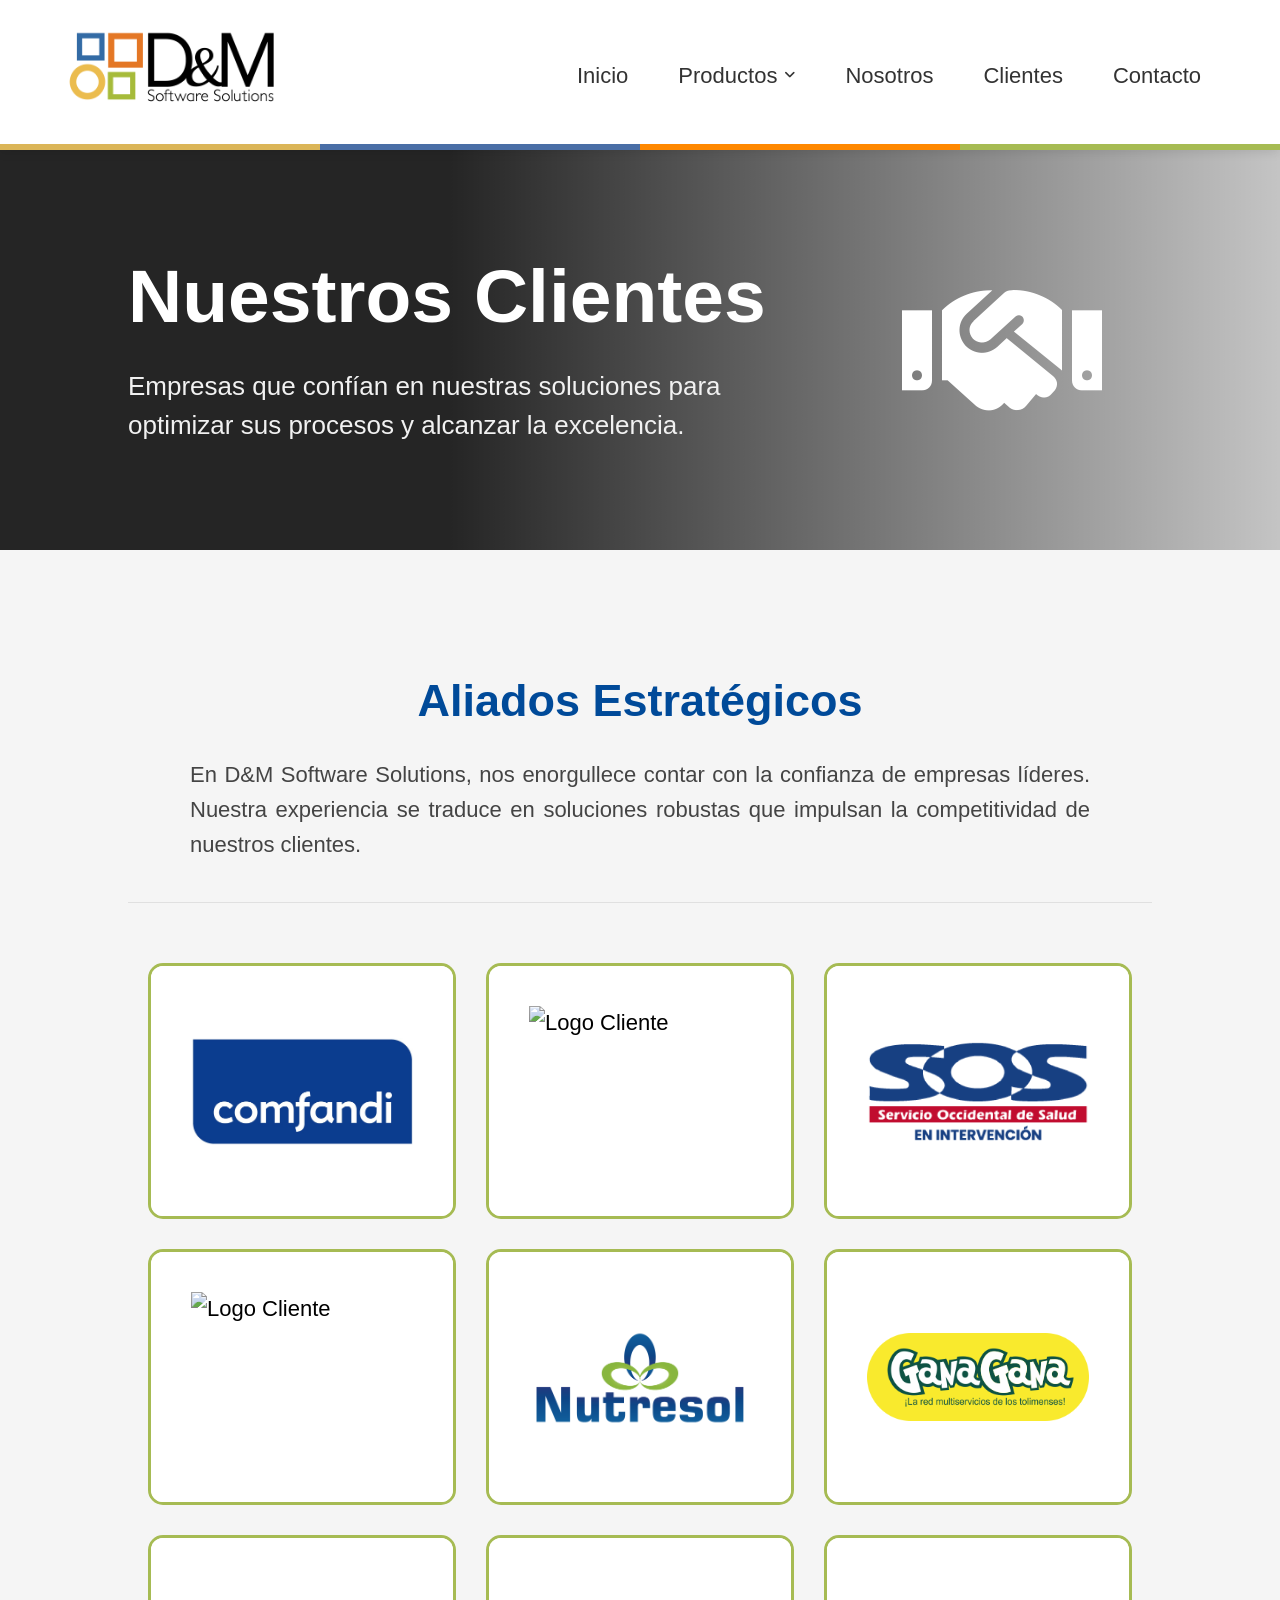
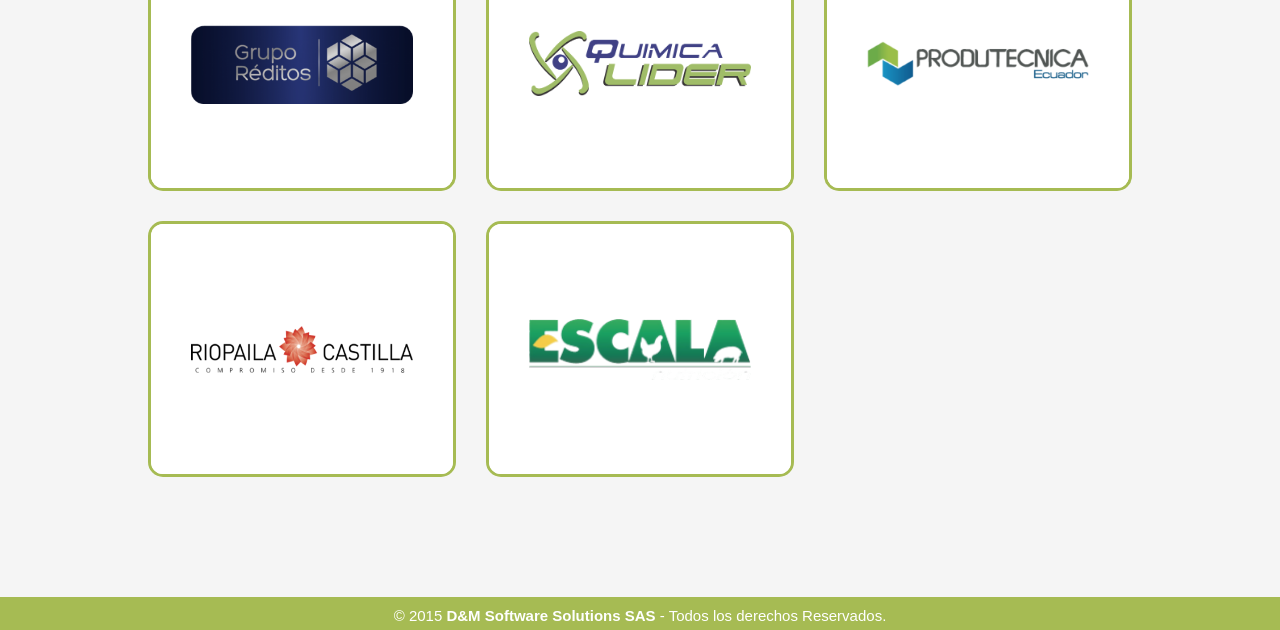
==== clientes.html @ aee06585 "ajustes nuevos feb_24_26" ====
<!doctype html>
<html lang="es">
  <head>
    <meta charset="UTF-8" />
    <meta name="viewport" content="width=device-width, initial-scale=1.0" />
    <title>D&M - Clientes</title>

    <link rel="stylesheet" href="styles.css" />

    <link
      rel="stylesheet"
      href="https://cdnjs.cloudflare.com/ajax/libs/font-awesome/6.0.0-beta3/css/all.min.css"
    />

    <link rel="icon" type="image/png" href="media/dym_ico.ico" />

    <script defer src="scripts.js"></script>
    <script type="text/javascript">
      function googleTranslateElementInit() {
        new google.translate.TranslateElement(
          {
            pageLanguage: "es",
            includedLanguages: "en,es",
            layout: google.translate.TranslateElement.InlineLayout.SIMPLE,
            autoDisplay: false,
          },
          "google_translate_element",
        );
      }
    </script>
    <script
      type="text/javascript"
      src="https://translate.google.com/translate_a/element.js?cb=googleTranslateElementInit"
    ></script>
  </head>
  <body>
    <header class="navbar">
      <div class="logo">
        <a href="index.html">
          <img src="media/logo-dym.png" alt="Logo D&M" />
        </a>
      </div>

      <div class="menu-toggle" id="mobile-menu">
        <span class="bar"></span>
        <span class="bar"></span>
        <span class="bar"></span>
      </div>

      <nav class="navigation">
        <ul class="nav-list">
          <li><a href="index.html">Inicio</a></li>
          <!-- <li><a href="servicios.html">Servicios</a></li> -->
          <li class="dropdown">
            <a href="#" class="dropbtn">Productos</a>
            <ul class="dropdown-content">
              <li>
                <a href="https://qplusnube2.co/" target="_blank">QPLUS</a>
              </li>
              <li><a href="glopem.html">Operación Marítima</a></li>
            </ul>
          </li>
          <li><a href="equipo.html">Nosotros</a></li>
          <li><a href="clientes.html">Clientes</a></li>
          <li><a href="index.html#escribenos">Contacto</a></li>
          <!-- <li class="language-item">
            <div class="lang-circle" id="lang-switcher">
              <img
                id="flag-icon"
                src="https://flagcdn.com/w40/gb.png"
                alt="Cambiar Idioma"
              />
              <div
                id="google_translate_element"
                style="
                  position: absolute;
                  opacity: 0;
                  pointer-events: none;
                  width: 1px;
                  height: 1px;
                  overflow: hidden;
                "
              ></div>
            </div>
          </li> -->
        </ul>
      </nav>

      <div class="franja-fina">
        <div class="f-color c1"></div>
        <div class="f-color c2"></div>
        <div class="f-color c3"></div>
        <div class="f-color c4"></div>
      </div>
    </header>
    <section class="hero-clientes-bg">
      <div class="hero-overlay">
        <div class="hero-content">
          <div class="hero-text">
            <h1>Nuestros Clientes</h1>
            <p>
              Empresas que confían en nuestras soluciones para optimizar sus
              procesos y alcanzar la excelencia.
            </p>
            <!-- <div class="hero-badge">Casos de Éxito</div> -->
          </div>
          <div class="hero-icon-box">
            <i class="fas fa-handshake"></i>
          </div>
        </div>
      </div>
    </section>
    <!-- Secccion junta de titulo y cards -->
    <section class="clientes-grid-section">
      <div class="clientes-intro">
        <h2>Aliados Estratégicos</h2>
        <p>
          En D&M Software Solutions, nos enorgullece contar con la confianza de
          empresas líderes. Nuestra experiencia se traduce en soluciones
          robustas que impulsan la competitividad de nuestros clientes.
        </p>
      </div>

      <hr class="separator-line" />

      <div class="clientes-container">
        <!-- CARD COMFANDI -->
        <div class="card-cliente">
          <div class="card-front">
            <img
              src="media/Logo_empresas/logo_Comfandi3.jpg"
              alt="Logo Cliente"
              class="card-logo"
            />
          </div>

          <div class="card-back">
            <h2 class="card-title-cliente">Comfandi</h2>
            <p>Suite completa Valoración del desempeño del producto QPLUS.</p>
            <a
              href="https://comfandi.qplusnube2.co/"
              target="_blank"
              class="btn-cliente"
              >Ir a Qplus</a
            >
          </div>
        </div>
        <!-- CARD PROTECNICA -->
        <div class="card-cliente">
          <div class="card-front">
            <img
              src="media/Logo_empresas/logo_Protecnica.png"
              alt="Logo Cliente"
              class="card-logo"
            />
          </div>

          <div class="card-back">
            <h2 class="card-title-cliente">Protécnica Ingenería</h2>
            <p>Producto QPLUS Completo - Plataforma Multiempresa.</p>
            <a
              href="https://protecnica.qplusnube2.co/"
              target="_blank"
              class="btn-cliente"
              >Ir a Qplus</a
            >
          </div>
        </div>
        <!-- CARD SOS -->
        <div class="card-cliente">
          <div class="card-front">
            <img
              src="media/Logo_empresas/logo_SOS.png"
              alt="Logo Cliente"
              class="card-logo"
            />
          </div>

          <div class="card-back">
            <h2 class="card-title-cliente">SOS</h2>
            <p>Suite completa Valoración del desempeño del producto QPLUS.</p>
            <a
              href="https://aplicacionescompetencias.sos.com.co:8095/Default.aspx"
              target="_blank"
              class="btn-cliente"
              >Ir a Qplus</a
            >
          </div>
        </div>
        <!-- CARD SUCHANCE -->
        <div class="card-cliente">
          <div class="card-front">
            <img
              src="media/Logo_empresas/logo_Suchance1.png"
              alt="Logo Cliente"
              class="card-logo"
            />
          </div>

          <div class="card-back">
            <h2 class="card-title-cliente">Suchance</h2>
            <p>Producto QPLUS Completo - Plataforma Multiempresa.</p>
            <a href="https://qplus.com.co/" target="_blank" class="btn-cliente"
              >Ir a Qplus</a
            >
          </div>
        </div>
        <!-- CARD NUTRESOL -->
        <div class="card-cliente">
          <div class="card-front">
            <img
              src="media/Logo_empresas/logonutresol.png"
              alt="Logo Cliente"
              class="card-logo"
            />
          </div>

          <div class="card-back">
            <h2 class="card-title-cliente">Nutresol</h2>
            <p>Producto QPLUS Completo - Plataforma Multiempresa.</p>
            <a
              href="https://protecnica.qplusnube2.co/"
              target="_blank"
              class="btn-cliente"
              >Ir a Qplus</a
            >
          </div>
        </div>
        <!-- CARD GANA GANA (SEAPTO) -->
        <div class="card-cliente">
          <div class="card-front">
            <img
              src="media/Logo_empresas/logo_gangana.png"
              alt="Logo Cliente"
              class="card-logo"
            />
          </div>

          <div class="card-back">
            <h2 class="card-title-cliente">GanaGana</h2>
            <p>Producto QPLUS Completo - Plataforma Multiempresa.</p>
            <a href="https://qplus.com.co/" target="_blank" class="btn-cliente"
              >Ir a Qplus</a
            >
          </div>
        </div>
        <!-- CARD REDITOS -->
        <div class="card-cliente">
          <div class="card-front">
            <img
              src="media/Logo_empresas/logoreditos.png"
              alt="Logo Cliente"
              class="card-logo"
            />
          </div>

          <div class="card-back">
            <h2 class="card-title-cliente">Reditos</h2>
            <p>Suite completa Sistemas de Gestión del producto QPLUS.</p>
            <a
              href="https://reditos.qplusnube2.co/"
              target="_blank"
              class="btn-cliente"
              >Ir a Qplus</a
            >
          </div>
        </div>
        <!-- CARD QUIMICA LIDER -->
        <div class="card-cliente">
          <div class="card-front">
            <img
              src="media/Logo_empresas/LogoQuimicaLider.png"
              alt="Logo Cliente"
              class="card-logo"
            />
          </div>

          <div class="card-back">
            <h2 class="card-title-cliente">Química Lider</h2>
            <p>Producto QPLUS Completo - Plataforma Multiempresa.</p>
            <a
              href="https://protecnica.qplusnube2.co/"
              target="_blank"
              class="btn-cliente"
              >Ir a Qplus</a
            >
          </div>
        </div>
        <!-- CARD PRODUTECNICA -->
        <div class="card-cliente">
          <div class="card-front">
            <img
              src="media/Logo_empresas/logoproductecnica.png"
              alt="Logo Cliente"
              class="card-logo"
            />
          </div>

          <div class="card-back">
            <h2 class="card-title-cliente">Produtecnica</h2>
            <p>Producto QPLUS Completo</p>
            <a
              href="https://qplus.produtecnicasa.com/Default.aspx"
              target="_blank"
              class="btn-cliente"
              >Ir a Qplus</a
            >
          </div>
        </div>
        <!-- CARD RIOPAILA -->
        <div class="card-cliente">
          <div class="card-front">
            <img
              src="media/Logo_empresas/riocas.png"
              alt="Logo Cliente"
              class="card-logo"
            />
          </div>

          <div class="card-back">
            <h2 class="card-title-cliente">Riopaila - Castilla</h2>
            <p>
              PQRS, Planes de Acción y Control Interno del producto ISOftware
            </p>
            <a
              href="https://pqrsisoftware.riopaila-castilla.com/login.aspx"
              target="_blank"
              class="btn-cliente"
              >Ir a ISOftware</a
            >
          </div>
        </div>
        <!-- CARD ESCALA -->
        <div class="card-cliente">
          <div class="card-front">
            <img
              src="media/Logo_empresas/escala.png"
              alt="Logo Cliente"
              class="card-logo"
            />
          </div>

          <div class="card-back">
            <h2 class="card-title-cliente">Escala</h2>
            <p>
              Solución especializada en la Gestión Logística de la Operación
              Marítima.
            </p>
            <a
              href="https://escala.qplusnube2.co/"
              target="_blank"
              class="btn-cliente"
              >Ir a Plataforma</a
            >
          </div>
        </div>
      </div>
    </section>
    <!-- Footer -->
    <footer class="pie-pagina">
      <div class="grupo-2">
        <small
          >&copy; 2015 <b>D&M Software Solutions SAS</b> - Todos los derechos
          Reservados.</small
        >
      </div>
    </footer>
  </body>
</html>
---- styles.css ----
/* --- Estilos Generales --- */
body {
    font-family: 'Century Gothic', sans-serif;
    font-size: 22px;
    margin: 0;
    line-height: 1.5;
    padding-top: 150px; /* Debe ser igual a la altura del navbar */
    background-color: whitesmoke;
}

.navbar {
    display: flex;
    justify-content: space-between;
    align-items: center;
    position: fixed; /* Cambiado de relative a fixed */
    top: 0;
    left: 0;
    width: 100%;
    height: 150px;
    background-color: #ffffff;
    padding: 0 5%;
    z-index: 10000; /* Asegura que esté por encima de todo */
    box-shadow: 0 2px 10px rgba(0,0,0,0.1); /* Sombra para que se note al bajar */
    box-sizing: border-box;
}

/* --- Logo --- */
.logo img {
  height: 130px; /* Controla el tamaño del logo */
  width: auto;
  display: block;
  margin-bottom: 15px; /* Espacio entre el logo y la franja de abajo */
}

/* --- Navegación --- */
.nav-list {
  display: flex;
  list-style: none;
  margin: 0;
  padding: 0;
  gap: 20px; /* Espacio entre botones */
}

.nav-list a {
  text-decoration: none;
  color: #333;
  font-weight: 500;
  padding: 10px 15px;
  transition: 0.3s;
  display: flex;
  align-items: center;
}

.nav-list a:hover {
  color: #007bff;
}

/* --- Dropdown (Productos) --- */
.dropdown {
  position: relative;
}

/* Insertar flecha de FontAwesome automáticamente */
.dropbtn::after {
  content: "\f107"; /* Código de flecha hacia abajo en FontAwesome */
  font-family: "Font Awesome 6 Free";
  font-weight: 900;
  margin-left: 8px;
  font-size: 0.8rem;
  transition: transform 0.3s;
}

.dropdown:hover .dropbtn::after {
  transform: rotate(180deg);
}

.dropdown-content {
  display: none;
  position: absolute;
  top: 100%;
  left: 0;
  background-color: #fff;
  min-width: 200px;
  box-shadow: 0 8px 16px rgba(0,0,0,0.1);
  z-index: 10000;
  border-radius: 4px;
}

.dropdown-content li {
  border-bottom: 1px solid #f0f0f0;
}

.dropdown-content li:last-child {
  border-bottom: none;
}

.dropdown:hover .dropdown-content {
  display: block;
}

/* Contenedor del botón de idioma */
.lang-circle {
    width: 45px;
    height: 45px;
    border-radius: 50%;
    border: 2px solid #004a99;
    overflow: hidden;
    cursor: pointer;
    position: relative;
    z-index: 2000; /* Asegura que esté por encima de la franja y el header */
}

.lang-circle:hover {
    transform: scale(1.1);
}

#flag-icon {
    position: relative;
    z-index: 1;
    width: 100%;
    height: 100%;
    object-fit: cover;    /* LLENA TODO EL CÍRCULO sin deformarse */
    object-position: center; /* Centra la bandera (para que se vean bien las franjas) */
    display: block;
    pointer-events: none;
}

/* Ocultar Google Translate pero dejar que el clic pase */
#google_translate_element {
    /* Mantenemos el código que pusimos en el HTML para evitar conflictos */
    display: block !important; 
}

#google_translate_element select {
    width: 100%;
    height: 100%;
    cursor: pointer;
}

.language-item {
    display: flex;
    align-items: center;
    justify-content: center;
    padding-left: 15px;
}

/* Ocultar la barra superior de Google que aparece al traducir */
.skiptranslate > iframe {
    display: none !important;
}
body {
    top: 0 !important;
}

/* --- Menú Móvil (Hamburguesa) --- */
.menu-toggle {
  display: none; /* Se oculta en PC */
  flex-direction: column;
  cursor: pointer;
}

.bar {
  width: 25px;
  height: 3px;
  background-color: #007bff;
  margin: 4px 0;
  transition: 0.4s;
}

/* Responsivo para celulares */
@media (max-width: 768px) {
  .menu-toggle {
    display: flex;
  }

  .nav-list {
    display: none; /* Se oculta para el JS */
    position: absolute;
    top: 80px;
    left: 0;
    width: 100%;
    background-color: #fff;
    flex-direction: column;
    text-align: center;
    box-shadow: 0 5px 10px rgba(0,0,0,0.1);
  }

  .nav-list.active {
    display: flex;
  }
}
/* Estilos de la Franja Fina */
.franja-fina {
    display: flex !important; /* Fuerza el mostrado */
    position: absolute;
    bottom: 0;
    left: 0;
    width: 100%;
    height: 6px; /* La subí un poco a 6px para que sea más fácil de detectar ahora */
    z-index: 999; /* Esto la pone por encima de TODO */
    overflow: hidden;
}

.f-color {
    flex: 1;
    height: 100%;
}

/* Colores de la franja */
.c1 { background-color: #DBB557; } /* Amarillo brillante */
.c2 { background-color: #4A6EA6; } /* Azul*/
.c3 { background-color: #ff8800; } /* Naranja */
.c4 { background-color: #A6BB53; } /* Verde suave */

/*========================================================== 
------------------- CARRUSEL INICIAL --------------------- 
===========================================================*/
/* --- Contenedor Principal Full Width --- */
.main-fluid {
    width: 100%;
    padding: 0;
    margin: 0;
}

.carousel-container {
    position: relative;
    width: 100%;
    height: 550px; /* Mantener tu altura preferida */
    overflow: hidden;
    display: flex;
    align-items: center;
    justify-content: center;
}

.slide {
    display: none;
    width: 100%;
    height: 100%;
}

.slide img {
    width: 100%;
    height: 100%;
    /* CLAVE: contain para ver la imagen completa sin cortes */
    object-fit: contain; 
    object-position: center;
    display: block;
}

/* --- Navegación Limpia --- */
.prev, .next {
    cursor: pointer;
    position: absolute;
    top: 50%;
    transform: translateY(-50%);
    padding: 15px;
    color: rgba(0, 74, 153, 0.3); /* Azul muy suave para no distraer */
    font-size: 40px;
    text-decoration: none;
    transition: 0.3s;
    z-index: 10;
}

.next { right: 20px; }
.prev { left: 20px; }

.prev:hover, .next:hover {
    color: #004a99;
}

/* --- Puntos de control --- */
.dots-container {
    position: absolute;
    bottom: 15px;
    width: 100%;
    text-align: center;
    z-index: 15;
}

.dot {
    cursor: pointer;
    height: 10px;
    width: 10px;
    margin: 0 5px;
    background-color: rgba(0, 0, 0, 0.1);
    border-radius: 50%;
    display: inline-block;
    transition: 0.3s;
}

.dot.active {
    background-color: #004a99;
    transform: scale(1.2);
}

/* --- ADAPTACIÓN PARA MÓVIL --- */
@media (max-width: 768px) {
    .carousel-container {
        /* Bajamos la altura en móvil para que la imagen no se vea minúscula */
        height: 250px; 
    }

    .slide img {
        /* En móvil, a veces 'cover' funciona mejor para llenar la pantalla, 
           pero mantenemos 'contain' para que NO se corte nada como pediste */
        object-fit: contain;
    }

    /* Flechas más pequeñas para que no estorben el contenido */
    .prev, .next {
        font-size: 25px;
        padding: 10px;
    }

    .next { right: 5px; }
    .prev { left: 5px; }

    /* Puntos de control un poco más separados del borde */
    .dots-container {
        bottom: 10px;
    }
    
    .dot {
        height: 8px;
        width: 8px;
    }
}

/* Ajuste para pantallas muy pequeñas (iPhone SE, etc.) */
@media (max-width: 480px) {
    .carousel-container {
        height: 180px;
    }
    
    .prev, .next {
        display: none; /* Opcional: ocultar flechas en pantallas muy pequeñas para limpieza total */
    }
}

/*========================================================== 
------------------- SECCION QUE HACEMOS -------------------- 
===========================================================*/
/* Espaciado y contenedor principal quienes somos */
.info-section {
    font-family: 'Century Gothic', sans-serif;
    font-size: 22px;
    line-height: 1.5;
    padding: 60px 5%; /* Espacio interno */
    margin-top: 20px;  /* El ligero espacio con el carrusel */
    background-color: #fff;
}

.info-container {
    display: flex;
    align-items: center; /* Centra verticalmente la imagen con el texto */
    gap: 50px;           /* Espacio entre la imagen y el texto */
    max-width: 1200px;
    margin: 0 auto;
}

/* Estilo de la imagen */
.info-image {
    flex: 1; /* Ocupa el 50% */
}

.info-image img {
    width: 100%;
    height: auto;
    border-radius: 10px; /* Bordes redondeados modernos */
    box-shadow: 0 10px 20px rgba(0,0,0,0.1); /* Sombra suave */
}

/* Estilo del texto */
.info-text {
    flex: 1; /* Ocupa el otro 50% */
}

.info-text h2 {
    font-size: 2.5rem;
    color: #4A6EA6; /* Azul corporativo */
    margin-bottom: 20px;
    position: relative;
}

/* Una pequeña línea debajo del título para estilo */
.info-text h2::after {
    content: "";
    display: block;
    width: 60px;
    height: 4px;
    background-color: #ff8800; /* Naranja de tu marca */
    margin-top: 10px;
}

.info-text p {
    font-size: 1.2rem;
    text-align: justify;
    line-height: 1.6;
    color: #555;
    margin-bottom: 15px;
}

/* RESPONSIVO: Para celulares - información */
@media (max-width: 768px) {
    .info-container {
        flex-direction: column; /* Apila imagen arriba y texto abajo */
        text-align: center;
        gap: 30px;
    }
    
    .info-text h2::after {
        margin: 10px auto; /* Centra la línea del título en móvil */
    }
}

/* --- Sección Ventajas --- */
.features-section {
    font-family: 'Century Gothic', sans-serif;
    font-size: 22px; 
    line-height: 1.5;
    padding: 60px 5%;
    background-color: whitesmoke;
}

.features-container {
    display: flex;
    align-items: center;
    gap: 40px;
    max-width: 1200px;
    margin: 0 auto;
}

.features-text {
    flex: 1;
}

.features-text h2 {
    font-size: 2.5rem;
    color: #4A6EA6;
    margin-bottom: 25px;
}

.features-image {
    flex: 1;
    text-align: center;
}

.features-image img {
    width: 100%;
    max-width: 500px; /* Para que no sea gigante en tablets */
    border-radius: 15px;
    box-shadow: 0 10px 30px rgba(0,0,0,0.1);
}

/* --- Lista de Chulos Ventajas --- */
.check-list {
    list-style: none;
    padding: 0;
}

.check-list li {
    font-size: 1.1rem;
    text-align: justify;
    margin-bottom: 18px;
    display: flex;
    align-items: center;
    gap: 15px;
}

.check-list li::before {
    content: "\f00c"; 
    font-family: "Font Awesome 6 Free";
    font-weight: 900;
    color: white;
    background-color: #A6BB53;
    width: 30px;
    height: 30px;
    border-radius: 50%;
    display: flex;
    align-items: center;
    justify-content: center;
    font-size: 0.8rem;
    flex-shrink: 0;
}

/* --- ADAPTACIÓN MÓVIL VENTAJAS (Media Query) --- */
@media (max-width: 768px) {
    .features-container {
        flex-direction: column; /* Apila el texto sobre la imagen */
        text-align: center;
    }

    .check-list li {
        text-align: left; /* Mantiene el texto de la lista alineado a la izquierda para legibilidad */
    }

    .features-text h2 {
        font-size: 1.8rem;
    }

    .features-image img {
        margin-top: 20px;
    }
}

/* --- Contenedor Principal de Productos ( sección productos ) --- */
.products-section {
    padding: 80px 5%;
    background-color: #ffffff;
}

.products-container {
    display: flex;
    justify-content: center;
    gap: 40px;
    max-width: 1200px;
    margin: 0 auto;
    flex-wrap: wrap; /* Soporte para móvil */
}

.products-header {
    text-align: center;
    font-size: 2.5rem;
    color: #4A6EA6;
}

/* --- Estructura de la Tarjeta Productos- Bicolor --- */
.product-card {
    background: #ffffff;
    border-radius: 20px;
    flex: 1;
    min-width: 320px;
    max-width: 480px;
    overflow: hidden; /* Importante para que los fondos no se salgan de las esquinas redondeadas */
    display: flex;
    flex-direction: column;
    box-shadow: 0 10px 30px rgba(0, 0, 0, 0.08);
    transition: transform 0.3s ease;
    border: 1px solid #eaeaea;
    border-bottom: 8px solid #A6BB53; /* Tu borde verde al final */
}

.product-card:hover {
    transform: translateY(-10px);
}

/* Parte Superior (Blanca) */
.card-top {
    background-color: #ffffff;
    padding: 40px 20px;
    display: flex;
    justify-content: center;
    align-items: center;
    border-bottom: 1px solid #eeeeee; /* Línea fina separadora */
}

.product-logo img {
    height: 80px;
    width: auto;
}

/* Parte Inferior (Color Diferente) */
.card-bottom {
    background-color: #4A6EA6; /* Color suave para la lista (puedes usar #eef2f7) */
    padding: 30px 40px 40px 40px;
    flex-grow: 1;
    display: flex;
    flex-direction: column;
}

.card-bottom h3 {
    color: #DBB557;
    margin-bottom: 20px;
    font-size: 1.4rem;
    text-align: center;
}

/* --- Lista con Chulos en Círculos --- */
.product-list {
    list-style: none;
    padding: 0;
    margin-bottom: 30px;
}

.product-list li {
    font-size: 1.5rem;
    color: white;
    margin-bottom: 15px;
    display: flex;
    align-items: center;
    gap: 15px;
}

.product-list li::before {
    content: "\f00c";
    font-family: "Font Awesome 6 Free";
    font-weight: 900;
    color: white;
    background-color: #A6BB53;
    width: 24px;
    height: 24px;
    border-radius: 50%;
    display: flex;
    align-items: center;
    justify-content: center;
    font-size: 0.7rem;
    flex-shrink: 0;
}

/* Botón */
.btn-product {
    text-decoration: none;
    background-color: #004a99;
    color: white;
    padding: 12px;
    border-radius: 8px;
    text-align: center;
    font-weight: 600;
    margin-top: auto;
    transition: 0.3s;
}

.btn-product:hover {
    background-color: #003366;
}

/* --- Adaptación Móvil --- */
@media (max-width: 768px) {
    .products-container {
        flex-direction: column;
        align-items: center;
    }
    .product-card {
        width: 100%;
    }
}

/* ------------- CONTACTENOS --------------- */
/* --- Sección Contacto --- */
.contacto-section {
    padding: 80px 10%;
    background-color: #ffffff;
}
.contacto-section h2 {
    color: #004a99;
    font-size: 50px;
    margin-bottom: 20px;
    text-align: center;
}

.contacto-container {
    max-width: 1200px;
    margin: 0 auto;
    display: grid;
    grid-template-columns: 1fr 1fr;
    gap: 60px;
    align-items: start;
}

.info-item {
    display: flex;
    align-items: flex-start;
    gap: 20px;
    margin-top: 35px;
}

.info-item i {
    font-size: 24px;
    color: #28a745; /* Verde Qplus */
    background: #f0fdf4;
    padding: 15px;
    border-radius: 50%;
    box-shadow: 0 4px 10px rgba(0,0,0,0.05);
}

.info-item h3 {
    font-size: 22px;
    margin: 0;
    color: #333;
}

/* --- Formulario --- */
.contacto-form {
    background: #f8fafd;
    padding: 40px;
    border-radius: 15px;
    box-shadow: 0 10px 30px rgba(0,0,0,0.05);
}

.input-group {
    margin-bottom: 20px;
}

.input-group input, 
.input-group textarea {
    width: 100%;
    padding: 15px;
    border: 1px solid #ddd;
    border-radius: 8px;
    font-size: 18px;
    font-family: inherit;
    outline: none;
    transition: border-color 0.3s;
}

.input-group input:focus, 
.input-group textarea:focus {
    border-color: #004a99;
}

.btn-enviar {
    width: 100%;
    padding: 15px;
    background-color: #28a745;
    color: white;
    border: none;
    border-radius: 8px;
    font-size: 20px;
    font-weight: bold;
    cursor: pointer;
    transition: background 0.3s;
}

.btn-enviar:hover {
    background-color: #218838;
}

#mensaje-respuesta {
    transition: all 0.3s ease;
    padding: 10px;
    border-radius: 8px;
}

/* Responsivo */
@media (max-width: 900px) {
    .contacto-container {
        grid-template-columns: 1fr;
    }
    .contacto-info {
        text-align: center;
    }
    .info-item {
        justify-content: center;
        text-align: left;
    }
    .contacto-form {
        margin-top: 0;
    }
}

/* /* Iconos del contactenos Footer*/
/* Estilos para los íconos */
.icon-mail {
    color: #007bff; /* Azul */
    margin-right: 8px;
    font-size: 30px;
}

.icon-whatsapp {
    color: #25D366; /* Verde */
    margin-right: 10px;
    font-size: 30px;
}

/* Estilos para los enlaces */
.contact-link {
    text-decoration: none; /* Quitar subrayado */
    color: #000; /* Letra negra */
}

.contact-link:hover {
    text-decoration: underline; /* Agregar subrayado al pasar el mouse */
    color: #333; /* Cambiar ligeramente el tono al pasar el mouse */
}

/* Estilo para la etiqueta debajo de la imagen */
.image-label {
    margin-top: 8px;
    font-size: 14px;
    text-align: center;
}

/* Estilos Carrusel Empresas que confiaron */
/* --- Sección de Empresas Carrusel Infinito --- */
.empresas-section {
    padding: 60px 0;
    background-color: #ffffff;
    text-align: center;
}

.empresas-section h2 {
    font-size: 32px;
    color: #004a99;
    margin-bottom: 40px;
}

.carrusel-empresas {
    width: 100%;
    overflow: hidden; /* Oculta los logos que salen de la pantalla */
    position: relative;
    background: white;
    padding: 20px 0;
}

/* El contenedor que se mueve */
.empresas-track {
    display: flex;
    /* Cálculo: 250px por cada logo (18 originales + 18 copias = 36) */
    width: calc(250px * 36); 
    animation: scrollInfinito 30s linear infinite;
}

.empresa-logo {
    width: 250px; /* Ancho fijo para cada celda del logo */
    height: 120px; /* Alto fijo para mantener uniformidad */
    display: flex;
    align-items: center;
    justify-content: center;
    flex-shrink: 0;
    padding: 0 30px;
}

.empresa-logo img {
    max-width: 100%;
    max-height: 100%;
    /* Mantiene la proporción original sin estirar */
    object-fit: contain; 
    /* filter: grayscale(100%);
    opacity: 0.6; */
    transition: all 0.3s ease;
}

.empresa-logo img:hover {
    filter: grayscale(0%);
    opacity: 1;
    transform: scale(1.1);
}

/* Animación: se desplaza exactamente la mitad del ancho total (los 16 originales) */
@keyframes scrollInfinito {
    0% {
        transform: translateX(0);
    }
    100% {
        /* Se mueve el ancho de los 16 logos originales para que el bucle sea invisible */
        transform: translateX(calc(-250px * 18));
    }
}

/* Pausar al pasar el mouse para que el cliente pueda ver un logo específico */
.empresas-track:hover {
    animation-play-state: paused;
}

/* Ajuste para dispositivos móviles */
@media (max-width: 768px) {
    .empresa-logo {
        width: 180px;
        padding: 0 20px;
    }
    @keyframes scrollInfinito {
        0% { transform: translateX(0); }
        100% { transform: translateX(calc(-180px * 18)); }
    }
}

/*=================================================================== 
------------------------------ FOOTER ------------------------------- 
=====================================================================*/
.pie-pagina {
    width: 100%;
    background-color: #4A6EA6;
}

.grupo-1 {
    width: 100%;
    max-width: 2000px;
    margin: auto;
    display: grid;
    grid-template-columns: repeat(3, 1fr);
    grid-gap: 100px;
    padding: 45px, 0px;
    text-align: center;
}

.box figure {
    width: 100%;
    height: 100%;
    display: flex;
    justify-content: center;
    align-items: center;
}

figure img {
    width: 250px;
    filter: brightness(0) invert(1);
}

.box h3 {
    text-align: center;
    color: white;
    margin-bottom: 25px;
    font-size: 20px;
}

.box p {
    color: white;
    margin-bottom: 10px;
    font-size: 18px;
}
.box p a {
    color: white;
}
.box p a:hover {
    color: #e67626;
}

.red-social a {
    display: inline-block;
    text-decoration: none;
    width: 45px;
    height: 45px;
    line-height: 45px;
    color: white;
    margin-right: 10px;
    background-color: #003366;
    text-align: center;
    justify-content: center;
    transition: all 300ms ease;
    border-radius: 10px;
}

.red-social a:hover {
    color: #e67626;
}

.grupo-2 {
    background-color: #A6BB53;
    padding: 15px, 10px;
    text-align: center;
    color: white;
}

.grupo-2  small {
    font-size: 15px;
}

@media screen and (max-width:800px){
    .grupo-1 {
        width: 90%;
        grid-template-columns: repeat(1, 1fr);
        grid-gap: 30px;
        padding: 35px, 0px;
    }
    
}

/* --- Estilos para Ventanas Emergentes (Modales) --- */
.modal {
    display: none; /* Por defecto oculto */
    position: fixed;
    z-index: 20000;
    left: 0;
    top: 0;
    width: 100%;
    height: 100%;
    overflow: auto;
    background-color: rgba(0, 0, 0, 0.7);
    
    /* Estos 3 son la clave para la alineación idéntica */
    justify-content: center; 
    align-items: flex-start; /* Alinea el contenido al techo */
    padding-top: 50px;       /* Espacio uniforme desde arriba para todos */
}

.modal-content {
    background-color: #ffffff;
    margin: 0 auto 50px auto; /* Eliminamos margen superior para usar el padding del padre */
    padding: 30px;
    border-radius: 15px;
    width: 85%;
    max-width: 900px;
    position: relative;
}

@keyframes slideIn {
    from { transform: translateY(-30px); opacity: 0; }
    to { transform: translateY(0); opacity: 1; }
}

.close-btn {
    position: absolute;
    right: 25px;
    top: 15px;
    font-size: 30px;
    color: #888;
    cursor: pointer;
    transition: 0.3s;
}

.close-btn:hover { color: #d9534f; }

.modal-body {
    max-height: 70vh; /* Altura máxima según la pantalla */
    overflow-y: auto; /* Scroll si el texto es largo */
    padding-top: 20px;
    text-align: justify; /* Texto legal justificado */
    line-height: 1.6;
    /* color: #333; */
}

.footer-link {
    cursor: pointer;
    text-decoration: none;
    transition: 0.3s;
}

.footer-link:hover {
    color: #28a745; /* Color verde en el hover */
}

/* --------- CONTENIDO DE POLITICA DE TRATAMIENTO DE DATOS -------- */
/* --- Contenido Legal Elegante --- */
.legal-content {
    font-size: 16px;
    color: #444;
    line-height: 1.6;
}

.legal-header {
    text-align: center;
    margin-bottom: 30px;
    /* border-bottom: 2px solid #28a745; Línea verde característica */
    padding-bottom: 15px;
}

.legal-header i {
    font-size: 3rem;
    color: #004a99; /* Azul corporativo */
    margin-bottom: 10px;
}

.section-title {
    color: #004a99;
    border-left: 5px solid #28a745;
    padding-left: 15px;
    margin: 25px 0 15px;
    text-transform: uppercase;
    font-size: 1.1rem;
}

.legal-card {
    background: #fdfdfd;
    padding: 20px;
    border: 1px solid #eee;
    border-radius: 10px;
    margin-bottom: 15px;
}

.legal-card.highlight {
    background: #f0f7ff; /* Azul muy tenue */
    border-left: 5px solid #004a99;
}

.legal-card h5 {
    color: #004a99;
    margin-top: 0;
}

/* Definiciones en Cuadrícula */
.definitions-grid {
    display: grid;
    grid-template-columns: 1fr 1fr;
    gap: 15px;
}

.def-item {
    background: #fff;
    padding: 10px;
    border-radius: 5px;
    font-size: 0.9rem;
    box-shadow: 0 2px 5px rgba(0,0,0,0.05);
}

/* Lista de Principios */
.principles-list {
    list-style: none;
    padding: 0;
}

.principles-list li {
    margin-bottom: 12px;
    display: flex;
    align-items: center;
    gap: 12px;
}

.principles-list i {
    color: #28a745;
    width: 20px;
}

/* Caja de Derechos */
.rights-box {
    background: #28a745;
    color: white;
    padding: 25px;
    border-radius: 12px;
}

.rights-box h5, .rights-box p {
    color: white;
}

.check-list-legal {
    list-style: none;
    padding: 0;
}

.check-list-legal li::before {
    content: "✓";
    margin-right: 10px;
    font-weight: bold;
}

/* Resalte de Contacto */
.contact-highlight {
    border: 2px dashed #004a99;
    padding: 20px;
    border-radius: 12px;
    margin-top: 30px;
    text-align: center;
}

.contact-details p {
    margin: 5px 0;
}

/* Adaptación Móvil */
@media (max-width: 600px) {
    .definitions-grid {
        grid-template-columns: 1fr;
    }
}

/* --------- CONTENIDO DE AVISO DE PRIVACIDAD -------- */
.technical-box {
    background-color: #f9f9f9;
    padding: 15px;
    border-radius: 8px;
    border: 1px dashed #ccc;
    font-size: 0.9rem;
}

.intro-text {
    color: #666;
    margin-top: -10px;
    font-size: 1.1rem;
}

.legal-footer {
    text-align: center;
    margin-top: 30px;
    padding-top: 20px;
    border-top: 1px solid #eee;
    color: #888;
    font-size: 0.85rem;
}

/* ---------------- ESTILOS GLOPEM.HTML ---------------- */
/* --- Banner Hero GLOPEM Limpio --- */
.hero-glopem-bg {
    background-image: url('https://images.unsplash.com/photo-1586528116311-ad8dd3c8310d?q=80&w=2070&auto=format&fit=crop'); 
    background-size: cover;
    background-position: center;
    background-attachment: fixed;
    min-height: 400px;
    position: relative;
    display: flex;
    align-items: center;
}

/* El degradado solo oscurece la izquierda para leer el texto */
.hero-overlay {
    background: linear-gradient(to right, rgba(0,0,0,0.85) 30%, rgba(0,0,0,0) 80%);
    width: 100%;
    min-height: 400px;
    display: flex;
    align-items: center;
    padding: 0 10%;
}

.hero-content {
    max-width: 1200px;
    width: 100%;
    margin: 0 auto;
    display: flex;
    justify-content: space-between;
    align-items: center;
}

/* --- Ajuste específico para el logo SVG --- */
.hero-icon-box {
    display: flex;
    justify-content: center;
    align-items: center;
    min-width: 300px; /* Espacio para el logo */
}

.logo-svg {
    width: 300px; /* Define un ancho fijo para que el SVG aparezca */
    height: auto; /* Mantiene la proporción */
    display: block;
    filter: none !important; /* Evita que cualquier filtro lo oculte */
    opacity: 1 !important;   /* Asegura visibilidad total */
}

/* --- Ajuste del fondo para que no tape el logo --- */
.hero-overlay {
    /* Degradado: Negro a la izquierda (texto), transparente a la derecha (logo) */
    background: linear-gradient(to right, rgba(0,0,0,0.85) 40%, rgba(0,0,0,0) 90%);
    width: 100%;
    min-height: 400px;
    display: flex;
    align-items: center;
    padding: 0 10%;
}

.hero-text h1 {
    font-size: 75px;
    color: #ffffff;
    margin: 0;
    font-weight: bold;
}

.hero-text p {
    font-size: 26px;
    color: #ffffff;
    max-width: 600px;
    margin: 15px 0;
}

.hero-badge {
    display: inline-block;
    background-color: #28a745; 
    color: white;
    padding: 8px 20px;
    border-radius: 5px;
    font-size: 18px;
    font-weight: bold;
}

/* Responsivo */
@media (max-width: 768px) {
    .hero-content {
        flex-direction: column;
        text-align: center;
        padding: 40px 0;
    }
    .hero-text h1 {
        font-size: 45px;
    }
    .hero-icon-box img {
        max-width: 180px; /* Más pequeño en móviles */
    }
    .logo-svg {
        width: 200px; /* Más pequeño en celulares */
        margin-top: 20px;
    }
}

/* Banner de Importaciones */
.import-header-banner {
    background: linear-gradient(135deg, #004a99 0%, #003366 100%);
    padding: 60px 10%;
    color: white;
    border-radius: 0;
    overflow: hidden; /* Evita que la animación cause scroll */
}

.banner-content {
    display: flex;
    align-items: center;
    gap: 40px;
    max-width: 1200px;
    margin: 0 auto;
}

/* --- El Buque y su Animación --- */
.banner-icon {
    perspective: 1000px; /* Da profundidad al movimiento */
}

/* Ajuste de Texto */
.banner-text h2 {
    font-size: 2.5rem;
    margin-bottom: 10px;
    text-align: left;
    color: white;
}

.banner-text p {
    font-size: 1.2rem;
    opacity: 0.9;
}

.ship-buque {
    font-size: 100px; /* Tamaño del buque */
    color: white;
    display: block;
    /* Aplicamos la animación de balanceo constante */
    animation: balanceoBuque 4s ease-in-out infinite;
    transition: filter 0.3s ease;
}

/* Efecto al pasar el mouse (opcional: resplandor) */
.import-header-banner:hover .ship-buque {
    filter: drop-shadow(0 0 15px rgba(255, 255, 255, 0.5));
}

/* Keyframes para el movimiento de "flotado" */
@keyframes balanceoBuque {
    0% {
        transform: translateY(0) rotate(0deg);
    }
    25% {
        transform: translateY(-8px) rotate(-3deg); /* Sube y se inclina a un lado */
    }
    50% {
        transform: translateY(0) rotate(0deg);
    }
    75% {
        transform: translateY(-8px) rotate(3deg); /* Sube y se inclina al otro lado */
    }
    100% {
        transform: translateY(0) rotate(0deg);
    }
}

/* Estructura de Módulos */
.modules-grid-section {
    background-color: #f8fafd;
    padding: 60px 5%;
}

.modules-wrapper {
    max-width: 1100px;
    margin: 0 auto;
}

.module-card-row {
    display: flex;
    background: white;
    margin-bottom: 25px;
    border-radius: 12px;
    overflow: hidden;
    box-shadow: 0 4px 15px rgba(0,0,0,0.05);
    border-left: 5px solid #DBB557; /* Toque amarillo de Qplus */
}

.module-info-side {
    flex: 0 0 250px;
    background-color: #f1f4f8;
    padding: 30px;
    text-align: center;
    display: flex;
    flex-direction: column;
    justify-content: center;
    align-items: center;
}

.module-info-side img {
    width: 120px;
    margin-bottom: 15px;
}

.module-info-side h3 {
    font-size: 1.1rem;
    color: #004a99;
    margin: 0;
}

.module-desc-side {
    flex: 1;
    padding: 30px 40px;
}

.clean-list {
    list-style: none;
    padding: 0;
}

.clean-list li {
    padding: 8px 0;
    position: relative;
    padding-left: 25px;
    color: #444;
}

.clean-list li::before {
    content: "\f00c"; /* Check de FontAwesome */
    font-family: "Font Awesome 5 Free";
    font-weight: 900;
    position: absolute;
    left: 0;
    color: #28a745;
}

/* Responsivo para móviles */
@media (max-width: 768px) {
    .banner-content {
        flex-direction: column;
        text-align: center;
    }
    .banner-text h2 {
        text-align: center;
        font-size: 1.8rem;
    }
    .ship-buque {
        font-size: 80px;
    }
}

/* ================================================================
---------------- ESTILOS EQUIPO( NOSOTROS ).HTML ---------------- 
===================================================================*/
/* --- Banner Hero Equipo Actualizado --- */
.hero-equipo-bg {
    /* Nueva imagen con equipo mixto (hombres y mujeres) */
    background-image: url('https://images.unsplash.com/photo-1543269865-cbf427effbad?q=80&w=2070&auto=format&fit=crop'); 
    background-size: cover;
    background-position: center;
    background-attachment: fixed;
    min-height: 450px;
    position: relative;
    display: flex;
    align-items: center;
}

.hero-equipo-bg .hero-overlay {
    background: linear-gradient(to right, rgba(0, 43, 92, 0.85) 40%, rgba(0, 0, 0, 0.1) 100%);
    width: 100%;
    min-height: 450px;
    display: flex;
    align-items: center;
    padding: 0 10%;
}

/* --- Estilo para el Nuevo Logo (Azul y Amarillo) --- */
.logo-container-modern {
    background: white;
    padding: 30px;
    border-radius: 20px;
    box-shadow: 0 15px 35px rgba(0,0,0,0.2);
    display: flex;
    flex-direction: column;
    align-items: center;
    justify-content: center;
}

.logo-icon-modern {
    font-size: 80px;
    /* El degradado */
    background: linear-gradient(135deg, #004a99 0%, #ffcc00 100%);
    
    /* Estas líneas hacen la magia del degradado en el icono */
    -webkit-background-clip: text;
    background-clip: text;
    -webkit-text-fill-color: transparent;
    color: transparent; /* Respaldo para navegadores modernos */
    
    /* Muy importante para que el fondo respete la forma del icono */
    display: inline-block; 
    line-height: 1;
    margin-bottom: 10px;
}

.logo-text-modern {
    color: #4A6EA6;
    font-weight: bold;
    font-size: 24px;
    letter-spacing: 2px;
}

.hero-equipo-bg .hero-text h1 {
    font-size: 75px;
    color: #ffffff;
    font-weight: 800;
}

.hero-equipo-bg .hero-text p {
    font-size: 26px;
    color: #f1f1f1;
    max-width: 600px;
}

/* Responsivo para móviles */
@media (max-width: 768px) {
    .hero-equipo-bg {
        min-height: 350px; /* Reducimos un poco la altura en móviles */
    }

    .hero-equipo-bg .hero-text h1 {
        font-size: 40px; /* Texto más ajustado a pantallas pequeñas */
    }

    .hero-equipo-bg .hero-text p {
        font-size: 20px;
    }

    /* Manejo del nuevo Logo en móviles */
    .logo-container-modern {
        padding: 15px;
        margin-top: 20px;
    }
    .logo-icon-modern {
        font-size: 50px;
    }
    .logo-text-modern {
        font-size: 14px;
    }
}

/* --- Sección de Estadísticas --- */
/* --- Estilo de Estadísticas Unificado (Stats) --- */
.section-stats-flat {
  padding: 40px 10%;
  background-color: #ffffff;
  display: flex;
  justify-content: center;
}

.stats-wrapper {
  display: flex;
  background-color: #ffffff;
  border: 1px solid #e5e7eb;
  border-radius: 1rem;
  width: 100%;
  max-width: 1100px;
  overflow: hidden;
}

.shadow {
  box-shadow: 0 10px 15px -3px rgba(0, 0, 0, 0.1), 0 4px 6px -2px rgba(0, 0, 0, 0.05);
}

.stat-item {
  flex: 1;
  display: flex;
  align-items: center;
  padding: 2rem;
  gap: 1.5rem;
  position: relative;
}

/* Divisores entre items (excepto el último) */
.stat-item:not(:last-child) {
  border-right: 1px solid #e5e7eb;
}

.stat-figure {
  font-size: 2.5rem;
  display: flex;
  align-items: center;
  justify-content: center;
}

.text-green { color: #A6BB53; }
.text-blue { color: #4A6EA6; }

.stat-info {
  display: flex;
  flex-direction: column;
}

.stat-title {
  font-size: 1rem;
  color: #4a4f58;
  font-weight: 600;
  text-transform: uppercase;
}

.stat-value {
  font-size: 2.5rem; /* Letra grande */
  font-weight: 800;
  line-height: 1;
  margin: 0.25rem 0;
  color: #171e29;
}

.stat-desc {
  font-size: 0.875rem;
  color: #ff8800;
}

/* Ajuste para móviles: de horizontal a vertical */
@media (max-width: 768px) {
  .stats-wrapper {
    flex-direction: column;
  }
  .stat-item:not(:last-child) {
    border-right: none;
    border-bottom: 1px solid #e5e7eb;
  }
  .stat-item {
    padding: 1.5rem;
  }
}

/* Seccion Equipo - Quienes Somos */
/* --- Sección Info: Título centrado + Flex --- */
.info-section {
  padding: 80px 10%;
  background-color: whitesmoke;
}

.info-title-container {
  text-align: center;
  margin-bottom: 50px;
}

.info-title-container h2 {
  font-size: 40px;
  color: #4A6EA6; /* Azul corporativo */
  position: relative;
  display: inline-block;
}

/* Línea decorativa debajo del título */
.info-title-container h2::after {
  content: '';
  width: 80px;
  height: 4px;
  background-color: #A6BB53; /* Verde Qplus */
  position: absolute;
  bottom: -15px;
  left: 50%;
  transform: translateX(-50%);
}

.info-flex-container {
  display: flex;
  align-items: center;
  gap: 60px;
  max-width: 1200px;
  margin: 0 auto;
}

.info-image {
  flex: 1;
}

.img-rounded {
  width: 100%;
  border-radius: 20px;
  display: block;
}

.info-text {
  flex: 1;
}

.info-text p {
  font-size: 22px; /* Letra grande y legible */
  line-height: 1.6;
  color: #444;
  margin-bottom: 25px;
  text-align: justify;
}

/* Responsivo para móviles */
@media (max-width: 900px) {
  .info-flex-container {
    flex-direction: column;
  }
  
  .info-title-container h2 {
    font-size: 32px;
  }
  
  .info-text p {
    font-size: 20px;
  }
}

/* Seccion Equipo - Historia */
/* --- Estilos Timeline --- */
.history-section {
  padding: 80px 10%;
  background-color: white;
}

.timeline {
  display: flex;
  flex-direction: column;
  position: relative;
  max-width: 1100px;
  margin: 0 auto;
}

.timeline li {
  display: grid;
  grid-template-columns: 1fr auto 1fr;
  align-items: center;
  position: relative;
}

/* La línea verde central */
.timeline hr {
  grid-column: 2;
  width: 4px;
  background-color: #ff8800; /* Naranja Qplus */
  border: none;
  height: 100%;
  margin: 0 auto;
  min-height: 20px; /* Asegura que la línea sea larga */
}

.timeline-middle {
  grid-column: 2;
  z-index: 10;
  background: white; /* Mismo color del fondo de sección */
  color: #A6BB53;
  padding: 15px 0;
  display: flex;
  justify-content: center;
}

.timeline-middle svg {
  width: 30px;
  height: 30px;
}

.timeline-start {
  grid-column: 1;
  text-align: right;
  padding: 20px 50px;
}

.timeline-end {
  grid-column: 3;
  text-align: left;
  padding: 20px 50px;
}

.text-lg.font-black {
  font-size: 1.6rem;
  color: #004a99; /* Azul D&M */
  font-weight: 800;
  margin-top: 5px;
}

.font-mono.italic {
  font-size: 1.3rem;
  color: #666;
  font-weight: bold;
}

/* Responsivo para celulares */
@media (max-width: 768px) {
  .timeline li {
    grid-template-columns: auto 1fr;
  }
  .timeline-start, .timeline-end {
    grid-column: 2;
    text-align: left !important;
    padding: 20px 0;
  }
  .timeline-middle, .timeline hr {
    grid-column: 1;
  }
}

/*======================================================== 
----------------- ESTILOS CLIENTES.HTML ------------------ 
==========================================================*/
/* --- Banner Hero Clientes --- */
.hero-clientes-bg {
    /* Imagen de equipo diverso en oficina moderna */
    background-image: url('https://images.unsplash.com/photo-1552664730-d307ca884978?q=80&w=2070&auto=format&fit=crop'); 
    background-size: cover;
    background-position: center;
    background-attachment: fixed;
    min-height: 400px;
    position: relative;
    display: flex;
    align-items: center;
}
/* Reutilizamos la lógica del overlay oscuro a la izquierda */
.hero-overlay {
    background: linear-gradient(to right, rgba(0, 0, 0, 0.85) 35%, rgba(0, 0, 0, 0.2) 100%);
    width: 100%;
    min-height: 400px;
    display: flex;
    align-items: center;
    padding: 0 10%;
}

.hero-clientes-bg .hero-text h1 {
    font-size: 75px; /* Consistente con GLOPEM */
    color: #ffffff;
    margin: 0;
    font-weight: bold;
}

.hero-clientes-bg .hero-text p {
    font-size: 26px;
    color: #f1f1f1;
    margin: 15px 0;
    max-width: 650px;
}

.hero-clientes-bg .hero-icon-box i {
    font-size: 160px;
    color: white; /* Blanco Qplus para el icono */
    opacity: 1;
}

/* Ajuste Responsivo */
@media (max-width: 768px) {
    .hero-clientes-bg .hero-text h1 {
        font-size: 45px;
    }
    .hero-clientes-bg .hero-icon-box {
        display: none;
    }
}

/* --- Sección Clientes Grid --- */
.clientes-grid-section {
    padding: 80px 10%;
    background-color: whitesmoke;
}

.clientes-intro {
    text-align: center;
    max-width: 900px;
    margin: 0 auto 40px auto;
}

.clientes-intro h2 {
    font-size: 45px;
    color: #004a99;
    margin-bottom: 20px;
}

.clientes-intro p {
    font-size: 22px;
    text-align: justify;
    line-height: 1.6;
    color: #444;
}

/* Línea Fina */
.separator-line {
    border: 0;
    height: 1px;
    background: #e0e0e0;
    margin: 40px auto 60px auto;
    width: 100%;
}

/* ==========================================================================
   SECCIÓN CLIENTES - CARDS COMPACTAS Y CENTRADO ABSOLUTO
   ========================================================================== */
   /* --- Contenedor de la cuadrícula (3 columnas por fila) --- */
.clientes-container {
    display: grid;
    grid-template-columns: repeat(3, 1fr); /* Cambio a 3 columnas */
    gap: 30px;
    max-width: 1200px;
    margin: 40px auto;
    padding: 0 20px;
}

/* --- La Tarjeta (Tamaño Compacto y Proporcional) --- */
.card-cliente {
    position: relative;
    height: 250px; /* Altura optimizada para 3 columnas */
    background-color: #ffffff;
    border: 3px solid #A6BB53; 
    border-radius: 15px;
    overflow: hidden;
    cursor: pointer;
    transition: all 0.4s ease-in-out;
}

/* --- Capa Frontal: El Marco del Logo --- */
.card-front {
    position: absolute;
    top: 0;
    left: 0;
    width: 100%;
    height: 100%;
    background-color: #ffffff;
    
    /* Centrado absoluto */
    display: flex;
    align-items: center;    
    justify-content: center; 
    
    /* MARGEN UNIFORME: Este padding crea el espacio igualitario en los 4 bordes */
    padding: 40px; 
    
    box-sizing: border-box;
    z-index: 2;
    transition: all 0.5s ease;
}

.card-logo {
    /* El logo crecerá hasta encontrar el padding de la card-front */
    width: 100%;
    height: 100%;
    
    /* Mantiene la proporción y evita que se corte o estire */
    object-fit: contain; 
    display: block;
    filter: grayscale(20%); /* Opcional: un toque sutil de sobriedad */
    transition: filter 0.3s;
}

/* --- Centrado de Texto y Botón (Cara Trasera) --- */
.card-back {
    position: absolute;
    top: 0;
    left: 0;
    width: 100%;
    height: 100%;
    background-color: #4A6EA6; 
    display: flex;
    flex-direction: column;
    justify-content: center; 
    align-items: center;    
    text-align: center;
    padding: 25px;
    z-index: 1;
    opacity: 0;
    transform: translateY(15px);
    transition: all 0.4s ease;
    box-sizing: border-box;
}

/* --- Estilos de Texto y Botón --- */
.card-title-cliente {
    color: #DBB557; 
    font-size: 1.3rem;
    font-weight: 800;
    margin-bottom: 8px;
}

.card-back p {
    color: #ffffff;
    font-size: 0.9rem;
    line-height: 1.4;
    margin-bottom: 15px;
}

.btn-cliente {
    background-color: #DBB557;
    color: white;
    padding: 8px 20px;
    border-radius: 8px;
    text-decoration: none;
    font-weight: bold;
    text-transform: uppercase;
    font-size: 0.75rem;
    transition: all 0.3s ease;
}

/* --- EFECTOS HOVER --- */
.card-cliente:hover {
    border-color: #DBB557;
    box-shadow: 0 10px 25px rgba(0, 0, 0, 0.1);
}

.card-cliente:hover .card-front {
    opacity: 0;
    transform: scale(0.8);
}

.card-cliente:hover .card-back {
    opacity: 1;
    z-index: 3;
    transform: translateY(0);
}

/* --- Ajuste Responsivo --- */
@media (max-width: 992px) {
    .clientes-container {
        grid-template-columns: repeat(2, 1fr); /* 2 columnas en tablets */
    }
}

@media (max-width: 600px) {
    .clientes-container {
        grid-template-columns: 1fr; /* 1 columna en celulares */
    }
}
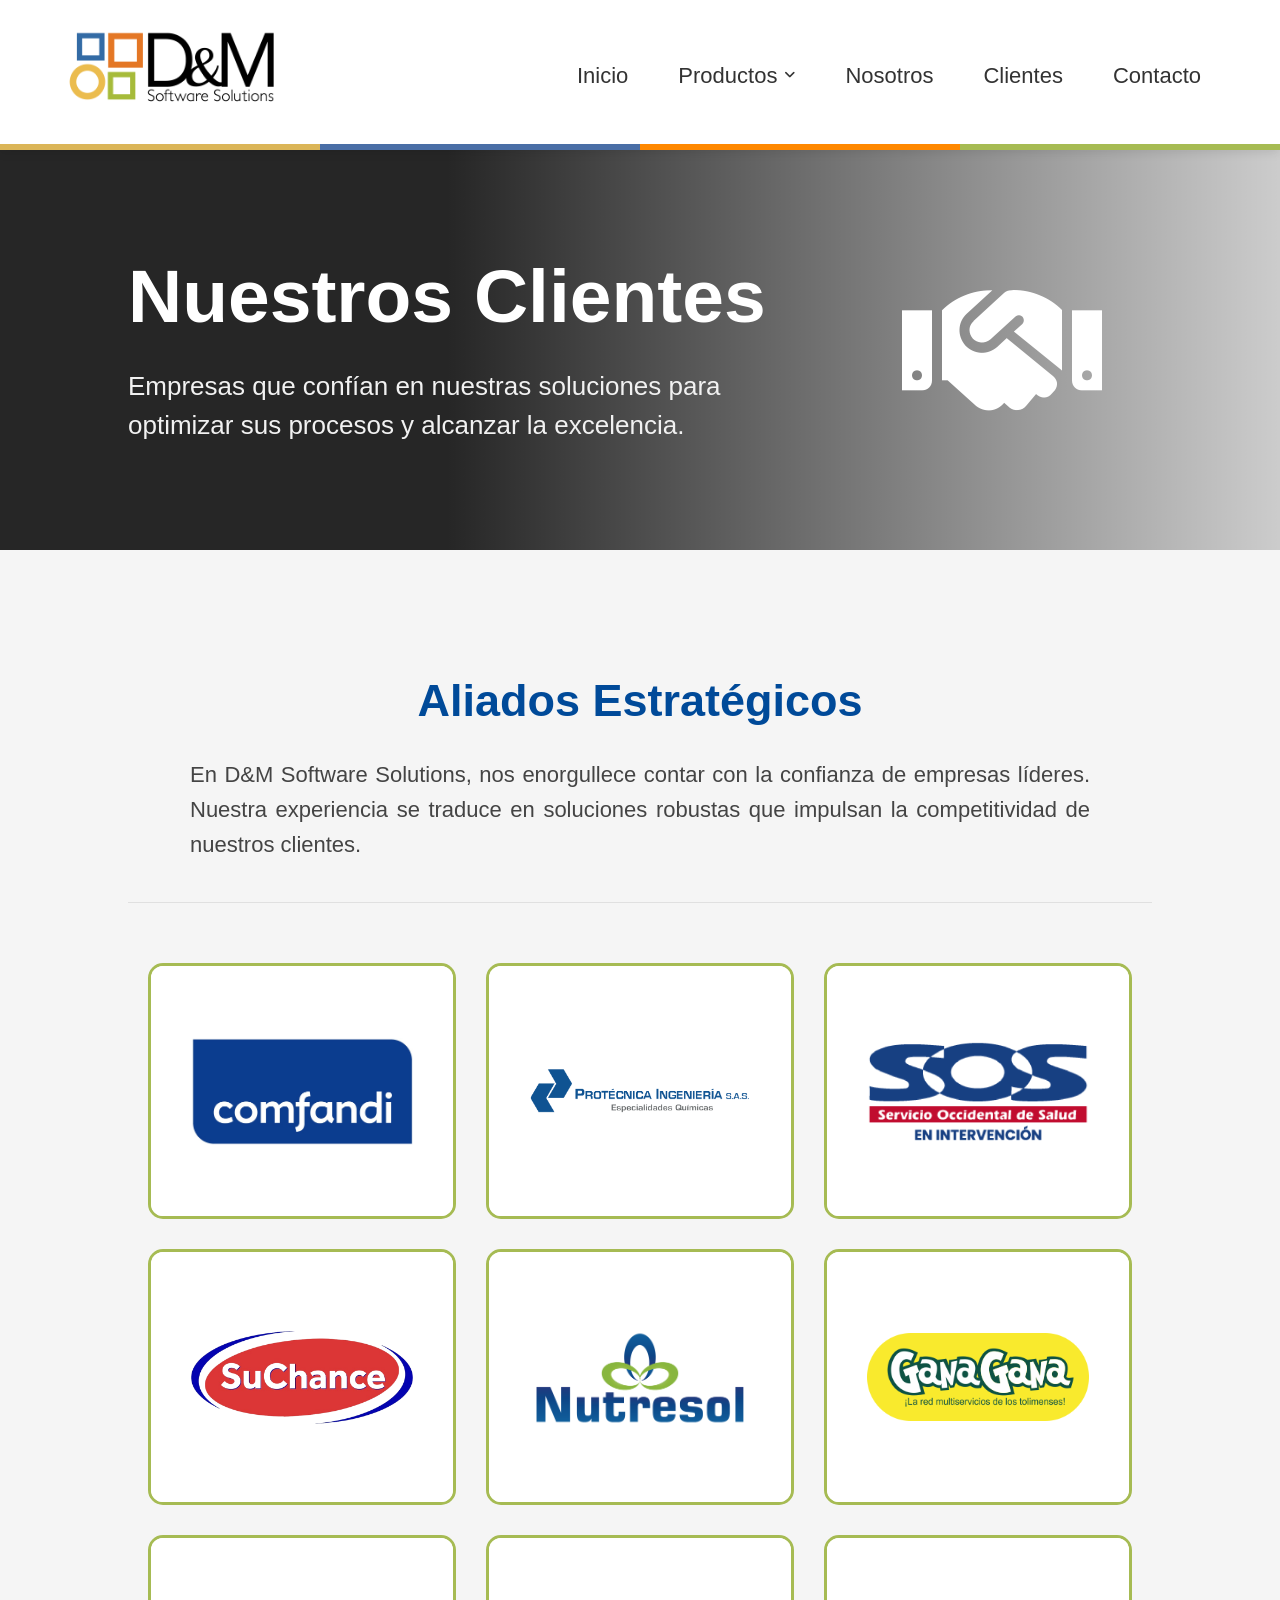
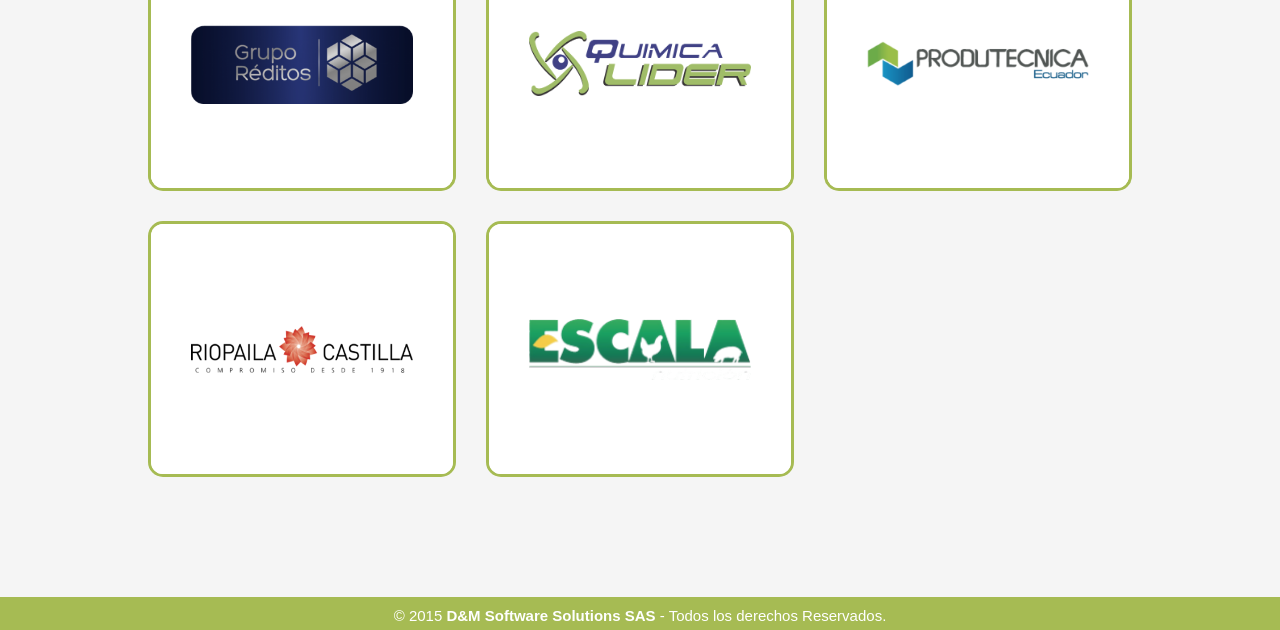
==== commit 8f7113a2: "ajustes pagina" ====
--- a/clientes.html
+++ b/clientes.html
@@ -62,7 +62,7 @@
           </li>
           <li><a href="equipo.html">Nosotros</a></li>
           <li><a href="clientes.html">Clientes</a></li>
-          <li><a href="index.html#escribenos">Contacto</a></li>
+          <li><a href="index.html#contacto">Contacto</a></li>
           <!-- <li class="language-item">
             <div class="lang-circle" id="lang-switcher">
               <img
--- a/styles.css
+++ b/styles.css
@@ -1,27 +1,27 @@
 /* --- Estilos Generales --- */
 body {
-    font-family: 'Century Gothic', sans-serif;
-    font-size: 22px;
-    margin: 0;
-    line-height: 1.5;
-    padding-top: 150px; /* Debe ser igual a la altura del navbar */
-    background-color: whitesmoke;
+  font-family: "Century Gothic", sans-serif;
+  font-size: 22px;
+  margin: 0;
+  line-height: 1.5;
+  padding-top: 150px; /* Debe ser igual a la altura del navbar */
+  background-color: white;
 }
 
 .navbar {
-    display: flex;
-    justify-content: space-between;
-    align-items: center;
-    position: fixed; /* Cambiado de relative a fixed */
-    top: 0;
-    left: 0;
-    width: 100%;
-    height: 150px;
-    background-color: #ffffff;
-    padding: 0 5%;
-    z-index: 10000; /* Asegura que esté por encima de todo */
-    box-shadow: 0 2px 10px rgba(0,0,0,0.1); /* Sombra para que se note al bajar */
-    box-sizing: border-box;
+  display: flex;
+  justify-content: space-between;
+  align-items: center;
+  position: fixed; /* Cambiado de relative a fixed */
+  top: 0;
+  left: 0;
+  width: 100%;
+  height: 150px;
+  background-color: #ffffff;
+  padding: 0 5%;
+  z-index: 10000; /* Asegura que esté por encima de todo */
+  box-shadow: 0 2px 10px rgba(0, 0, 0, 0.1); /* Sombra para que se note al bajar */
+  box-sizing: border-box;
 }
 
 /* --- Logo --- */
@@ -81,7 +81,7 @@
   left: 0;
   background-color: #fff;
   min-width: 200px;
-  box-shadow: 0 8px 16px rgba(0,0,0,0.1);
+  box-shadow: 0 8px 16px rgba(0, 0, 0, 0.1);
   z-index: 10000;
   border-radius: 4px;
 }
@@ -100,56 +100,56 @@
 
 /* Contenedor del botón de idioma */
 .lang-circle {
-    width: 45px;
-    height: 45px;
-    border-radius: 50%;
-    border: 2px solid #004a99;
-    overflow: hidden;
-    cursor: pointer;
-    position: relative;
-    z-index: 2000; /* Asegura que esté por encima de la franja y el header */
+  width: 45px;
+  height: 45px;
+  border-radius: 50%;
+  border: 2px solid #004a99;
+  overflow: hidden;
+  cursor: pointer;
+  position: relative;
+  z-index: 2000; /* Asegura que esté por encima de la franja y el header */
 }
 
 .lang-circle:hover {
-    transform: scale(1.1);
+  transform: scale(1.1);
 }
 
 #flag-icon {
-    position: relative;
-    z-index: 1;
-    width: 100%;
-    height: 100%;
-    object-fit: cover;    /* LLENA TODO EL CÍRCULO sin deformarse */
-    object-position: center; /* Centra la bandera (para que se vean bien las franjas) */
-    display: block;
-    pointer-events: none;
+  position: relative;
+  z-index: 1;
+  width: 100%;
+  height: 100%;
+  object-fit: cover; /* LLENA TODO EL CÍRCULO sin deformarse */
+  object-position: center; /* Centra la bandera (para que se vean bien las franjas) */
+  display: block;
+  pointer-events: none;
 }
 
 /* Ocultar Google Translate pero dejar que el clic pase */
 #google_translate_element {
-    /* Mantenemos el código que pusimos en el HTML para evitar conflictos */
-    display: block !important; 
+  /* Mantenemos el código que pusimos en el HTML para evitar conflictos */
+  display: block !important;
 }
 
 #google_translate_element select {
-    width: 100%;
-    height: 100%;
-    cursor: pointer;
+  width: 100%;
+  height: 100%;
+  cursor: pointer;
 }
 
 .language-item {
-    display: flex;
-    align-items: center;
-    justify-content: center;
-    padding-left: 15px;
+  display: flex;
+  align-items: center;
+  justify-content: center;
+  padding-left: 15px;
 }
 
 /* Ocultar la barra superior de Google que aparece al traducir */
 .skiptranslate > iframe {
-    display: none !important;
+  display: none !important;
 }
 body {
-    top: 0 !important;
+  top: 0 !important;
 }
 
 /* --- Menú Móvil (Hamburguesa) --- */
@@ -182,7 +182,7 @@
     background-color: #fff;
     flex-direction: column;
     text-align: center;
-    box-shadow: 0 5px 10px rgba(0,0,0,0.1);
+    box-shadow: 0 5px 10px rgba(0, 0, 0, 0.1);
   }
 
   .nav-list.active {
@@ -191,1234 +191,1306 @@
 }
 /* Estilos de la Franja Fina */
 .franja-fina {
-    display: flex !important; /* Fuerza el mostrado */
-    position: absolute;
-    bottom: 0;
-    left: 0;
-    width: 100%;
-    height: 6px; /* La subí un poco a 6px para que sea más fácil de detectar ahora */
-    z-index: 999; /* Esto la pone por encima de TODO */
-    overflow: hidden;
+  display: flex !important; /* Fuerza el mostrado */
+  position: absolute;
+  bottom: 0;
+  left: 0;
+  width: 100%;
+  height: 6px; /* La subí un poco a 6px para que sea más fácil de detectar ahora */
+  z-index: 999; /* Esto la pone por encima de TODO */
+  overflow: hidden;
 }
 
 .f-color {
-    flex: 1;
-    height: 100%;
+  flex: 1;
+  height: 100%;
 }
 
 /* Colores de la franja */
-.c1 { background-color: #DBB557; } /* Amarillo brillante */
-.c2 { background-color: #4A6EA6; } /* Azul*/
-.c3 { background-color: #ff8800; } /* Naranja */
-.c4 { background-color: #A6BB53; } /* Verde suave */
+.c1 {
+  background-color: #dbb557;
+} /* Amarillo brillante */
+.c2 {
+  background-color: #4a6ea6;
+} /* Azul*/
+.c3 {
+  background-color: #ff8800;
+} /* Naranja */
+.c4 {
+  background-color: #a6bb53;
+} /* Verde suave */
 
 /*========================================================== 
 ------------------- CARRUSEL INICIAL --------------------- 
 ===========================================================*/
 /* --- Contenedor Principal Full Width --- */
 .main-fluid {
-    width: 100%;
-    padding: 0;
-    margin: 0;
+  width: 100%;
+  padding: 20px 0; /* Espacio arriba y abajo para que no pegue con el navbar */
 }
 
 .carousel-container {
-    position: relative;
-    width: 100%;
-    height: 550px; /* Mantener tu altura preferida */
-    overflow: hidden;
-    display: flex;
-    align-items: center;
-    justify-content: center;
+  position: relative;
+  width: 100%; /* NO ocupa de lado a lado */
+  max-width: 1600px; /* Límite para pantallas muy grandes */
+  height: 400px; /* Altura más baja para que se vea más "estirado" */
+  margin: 0 auto; /* Centrado perfecto */
+  overflow: hidden;
+  display: flex;
+  align-items: center;
+  justify-content: center;
+  border-radius: 15px; /* Opcional: bordes redondeados para más elegancia */
 }
 
 .slide {
-    display: none;
-    width: 100%;
-    height: 100%;
+  display: none;
+  width: 100%;
+  height: 100%;
 }
 
 .slide img {
-    width: 100%;
-    height: 100%;
-    /* CLAVE: contain para ver la imagen completa sin cortes */
-    object-fit: contain; 
-    object-position: center;
-    display: block;
+  width: 100%;
+  height: 100%;
+  /* CLAVE: contain para ver la imagen completa sin cortes */
+  object-fit: contain;
+  object-position: center;
+  display: block;
 }
 
 /* --- Navegación Limpia --- */
-.prev, .next {
-    cursor: pointer;
-    position: absolute;
-    top: 50%;
-    transform: translateY(-50%);
-    padding: 15px;
-    color: rgba(0, 74, 153, 0.3); /* Azul muy suave para no distraer */
-    font-size: 40px;
-    text-decoration: none;
-    transition: 0.3s;
-    z-index: 10;
-}
-
-.next { right: 20px; }
-.prev { left: 20px; }
-
-.prev:hover, .next:hover {
-    color: #004a99;
+.prev,
+.next {
+  cursor: pointer;
+  position: absolute;
+  top: 50%;
+  transform: translateY(-50%);
+  padding: 10px;
+  color: rgba(0, 74, 153, 0.5);
+  font-size: 35px;
+  text-decoration: none;
+  transition: 0.3s;
+  z-index: 10;
+}
+
+.next {
+  right: 20px;
+}
+.prev {
+  left: 20px;
+}
+
+.prev:hover,
+.next:hover {
+  color: #004a99;
 }
 
 /* --- Puntos de control --- */
 .dots-container {
-    position: absolute;
-    bottom: 15px;
-    width: 100%;
-    text-align: center;
-    z-index: 15;
+  position: absolute;
+  bottom: 15px;
+  width: 100%;
+  text-align: center;
+  z-index: 15;
 }
 
 .dot {
-    cursor: pointer;
-    height: 10px;
-    width: 10px;
-    margin: 0 5px;
-    background-color: rgba(0, 0, 0, 0.1);
-    border-radius: 50%;
-    display: inline-block;
-    transition: 0.3s;
+  cursor: pointer;
+  height: 8px;
+  width: 8px;
+  margin: 0 5px;
+  background-color: rgba(0, 0, 0, 0.2);
+  border-radius: 50%;
+  display: inline-block;
 }
 
 .dot.active {
-    background-color: #004a99;
-    transform: scale(1.2);
+  background-color: #004a99;
+  transform: scale(1.2);
 }
 
 /* --- ADAPTACIÓN PARA MÓVIL --- */
 @media (max-width: 768px) {
-    .carousel-container {
-        /* Bajamos la altura en móvil para que la imagen no se vea minúscula */
-        height: 250px; 
-    }
-
-    .slide img {
-        /* En móvil, a veces 'cover' funciona mejor para llenar la pantalla, 
+  .carousel-container {
+    /* Bajamos la altura en móvil para que la imagen no se vea minúscula */
+    height: 250px;
+  }
+
+  .slide img {
+    /* En móvil, a veces 'cover' funciona mejor para llenar la pantalla, 
            pero mantenemos 'contain' para que NO se corte nada como pediste */
-        object-fit: contain;
-    }
-
-    /* Flechas más pequeñas para que no estorben el contenido */
-    .prev, .next {
-        font-size: 25px;
-        padding: 10px;
-    }
-
-    .next { right: 5px; }
-    .prev { left: 5px; }
-
-    /* Puntos de control un poco más separados del borde */
-    .dots-container {
-        bottom: 10px;
-    }
-    
-    .dot {
-        height: 8px;
-        width: 8px;
-    }
+    object-fit: contain;
+  }
+
+  /* Flechas más pequeñas para que no estorben el contenido */
+  .prev,
+  .next {
+    font-size: 25px;
+    padding: 10px;
+  }
+
+  .next {
+    right: 5px;
+  }
+  .prev {
+    left: 5px;
+  }
+
+  /* Puntos de control un poco más separados del borde */
+  .dots-container {
+    bottom: 10px;
+  }
+
+  .dot {
+    height: 8px;
+    width: 8px;
+  }
 }
 
 /* Ajuste para pantallas muy pequeñas (iPhone SE, etc.) */
 @media (max-width: 480px) {
-    .carousel-container {
-        height: 180px;
-    }
-    
-    .prev, .next {
-        display: none; /* Opcional: ocultar flechas en pantallas muy pequeñas para limpieza total */
-    }
-}
-
-/*========================================================== 
-------------------- SECCION QUE HACEMOS -------------------- 
-===========================================================*/
-/* Espaciado y contenedor principal quienes somos */
-.info-section {
-    font-family: 'Century Gothic', sans-serif;
-    font-size: 22px;
-    line-height: 1.5;
-    padding: 60px 5%; /* Espacio interno */
-    margin-top: 20px;  /* El ligero espacio con el carrusel */
-    background-color: #fff;
-}
-
-.info-container {
-    display: flex;
-    align-items: center; /* Centra verticalmente la imagen con el texto */
-    gap: 50px;           /* Espacio entre la imagen y el texto */
-    max-width: 1200px;
-    margin: 0 auto;
-}
-
-/* Estilo de la imagen */
-.info-image {
-    flex: 1; /* Ocupa el 50% */
-}
-
-.info-image img {
-    width: 100%;
-    height: auto;
-    border-radius: 10px; /* Bordes redondeados modernos */
-    box-shadow: 0 10px 20px rgba(0,0,0,0.1); /* Sombra suave */
-}
-
-/* Estilo del texto */
-.info-text {
-    flex: 1; /* Ocupa el otro 50% */
-}
-
-.info-text h2 {
-    font-size: 2.5rem;
-    color: #4A6EA6; /* Azul corporativo */
-    margin-bottom: 20px;
-    position: relative;
-}
-
-/* Una pequeña línea debajo del título para estilo */
-.info-text h2::after {
-    content: "";
-    display: block;
-    width: 60px;
-    height: 4px;
-    background-color: #ff8800; /* Naranja de tu marca */
-    margin-top: 10px;
-}
-
-.info-text p {
-    font-size: 1.2rem;
-    text-align: justify;
-    line-height: 1.6;
-    color: #555;
-    margin-bottom: 15px;
-}
-
-/* RESPONSIVO: Para celulares - información */
-@media (max-width: 768px) {
-    .info-container {
-        flex-direction: column; /* Apila imagen arriba y texto abajo */
-        text-align: center;
-        gap: 30px;
-    }
-    
-    .info-text h2::after {
-        margin: 10px auto; /* Centra la línea del título en móvil */
-    }
-}
-
+  .carousel-container {
+    height: 180px;
+  }
+
+  .prev,
+  .next {
+    display: none; /* Opcional: ocultar flechas en pantallas muy pequeñas para limpieza total */
+  }
+}
+
+/* ==========================================================================
+   SECCIÓN DE INNOVACIÓN 
+   ========================================================================== */
+
+/* 1. Contenedor General Centrado (El "Encajonado") */
+.wrapper-principal {
+  max-width: 1200px; /* Limita el ancho*/
+  margin: 0 auto; /* Centra el contenido horizontalmente */
+  padding: 0 20px; /* Margen de seguridad para móviles */
+  box-sizing: border-box;
+}
+
+.seccion-inicio-proceso {
+  padding: 60px 0;
+}
+
+.seccion-inicio-proceso h2 {
+  text-align: center;
+  font-size: 50px;
+  color: #4a6ea6;
+  margin-bottom: 10px;
+  padding: 0 20px;
+}
+
+.separator-line {
+  width: 60px;
+  height: 4px;
+  background-color: #dbb557;
+  margin: 0 auto 40px auto;
+}
+
+/* 2. Estructura de Rejilla (Grid) */
+.grid-layout-caracteristicas {
+  display: grid;
+  grid-template-columns: 1fr 1fr; /* Dos columnas iguales en PC */
+  gap: 50px;
+  align-items: center;
+}
+
+/* 3. Contenedor de Imagen o Video */
+.img-content-caracteristicas {
+  width: 100%;
+}
+
+.video-container-suite img,
+.video-container-suite video {
+  width: 100%;
+  border-radius: 12px;
+  box-shadow: 0 10px 30px rgba(0, 0, 0, 0.1);
+  display: block;
+}
+
+/* 4. Contenido de Texto e Iconos */
+.text-content-caracteristicas {
+  display: flex;
+  flex-direction: column;
+  gap: 20px;
+}
+
+.introduccion-suite {
+  font-size: 23px;
+  line-height: 1.6;
+  color: #444;
+  margin-bottom: 10px;
+}
+
+/* Items con Checkbox */
+.feature-item {
+  display: flex;
+  align-items: flex-start;
+  gap: 15px;
+}
+
+.feature-item i {
+  color: #4a6ea6; /* Color del icono */
+  font-size: 22px;
+  margin-top: 3px;
+}
+
+.feature-item p {
+  margin: 0;
+  font-size: 20px;
+  line-height: 1.5;
+  color: #555;
+}
+
+/* ==========================================================================
+   ADAPTACIÓN PARA MÓVIL (Android & Apple)
+*/
+@media (max-width: 850px) {
+  .grid-layout-caracteristicas {
+    grid-template-columns: 1fr; /* Cambia a una sola columna */
+    gap: 30px;
+    text-align: center;
+  }
+
+  .seccion-inicio-proceso h2 {
+    font-size: 26px;
+  }
+
+  .feature-item {
+    text-align: left; /* Mantiene los beneficios alineados a la izquierda para leer mejor */
+  }
+
+  .img-content-caracteristicas {
+    order: -1; /* Asegura que la imagen/video aparezca arriba del texto */
+  }
+}
+
+/* ==========================================================================
+   SECCIÓN DE VENTAJAS
+   ========================================================================== */
 /* --- Sección Ventajas --- */
 .features-section {
-    font-family: 'Century Gothic', sans-serif;
-    font-size: 22px; 
-    line-height: 1.5;
-    padding: 60px 5%;
-    background-color: whitesmoke;
+  font-family: "Century Gothic", sans-serif;
+  font-size: 22px;
+  line-height: 1.5;
+  padding: 60px 5%;
+}
+
+.features-section h2 {
+  text-align: center;
+  font-size: 50px;
+  color: #4a6ea6;
+  margin-bottom: 10px;
+  padding: 0 20px;
 }
 
 .features-container {
-    display: flex;
-    align-items: center;
-    gap: 40px;
-    max-width: 1200px;
-    margin: 0 auto;
+  display: flex;
+  align-items: center;
+  gap: 40px;
+  max-width: 1200px;
+  margin: 0 auto;
 }
 
 .features-text {
-    flex: 1;
+  flex: 1;
 }
 
 .features-text h2 {
-    font-size: 2.5rem;
-    color: #4A6EA6;
-    margin-bottom: 25px;
+  font-size: 2.5rem;
+  color: #4a6ea6;
+  margin-bottom: 25px;
 }
 
 .features-image {
-    flex: 1;
-    text-align: center;
+  flex: 1;
+  text-align: center;
 }
 
 .features-image img {
-    width: 100%;
-    max-width: 500px; /* Para que no sea gigante en tablets */
-    border-radius: 15px;
-    box-shadow: 0 10px 30px rgba(0,0,0,0.1);
+  width: 100%;
+  max-width: 500px; /* Para que no sea gigante en tablets */
+  border-radius: 15px;
+  box-shadow: 0 10px 30px rgba(0, 0, 0, 0.1);
 }
 
 /* --- Lista de Chulos Ventajas --- */
 .check-list {
-    list-style: none;
-    padding: 0;
+  list-style: none;
+  padding: 0;
 }
 
 .check-list li {
-    font-size: 1.1rem;
-    text-align: justify;
-    margin-bottom: 18px;
-    display: flex;
-    align-items: center;
-    gap: 15px;
+  font-size: 1.1rem;
+  text-align: justify;
+  margin-bottom: 18px;
+  display: flex;
+  align-items: center;
+  gap: 15px;
 }
 
 .check-list li::before {
-    content: "\f00c"; 
-    font-family: "Font Awesome 6 Free";
-    font-weight: 900;
-    color: white;
-    background-color: #A6BB53;
-    width: 30px;
-    height: 30px;
-    border-radius: 50%;
-    display: flex;
-    align-items: center;
-    justify-content: center;
-    font-size: 0.8rem;
-    flex-shrink: 0;
+  content: "\f00c";
+  font-family: "Font Awesome 6 Free";
+  font-weight: 900;
+  color: white;
+  background-color: #a6bb53;
+  width: 30px;
+  height: 30px;
+  border-radius: 50%;
+  display: flex;
+  align-items: center;
+  justify-content: center;
+  font-size: 0.8rem;
+  flex-shrink: 0;
 }
 
 /* --- ADAPTACIÓN MÓVIL VENTAJAS (Media Query) --- */
 @media (max-width: 768px) {
-    .features-container {
-        flex-direction: column; /* Apila el texto sobre la imagen */
-        text-align: center;
-    }
-
-    .check-list li {
-        text-align: left; /* Mantiene el texto de la lista alineado a la izquierda para legibilidad */
-    }
-
-    .features-text h2 {
-        font-size: 1.8rem;
-    }
-
-    .features-image img {
-        margin-top: 20px;
-    }
-}
-
+  .features-container {
+    flex-direction: column; /* Apila el texto sobre la imagen */
+    text-align: center;
+  }
+
+  .check-list li {
+    text-align: left; /* Mantiene el texto de la lista alineado a la izquierda para legibilidad */
+  }
+
+  .features-text h2 {
+    font-size: 1.8rem;
+  }
+
+  .features-image img {
+    margin-top: 20px;
+  }
+}
+
+/* ==========================================================================
+   SECCIÓN DE PRODUCTOS
+   ========================================================================== */
 /* --- Contenedor Principal de Productos ( sección productos ) --- */
 .products-section {
-    padding: 80px 5%;
-    background-color: #ffffff;
+  padding: 10px 5%;
 }
 
 .products-container {
-    display: flex;
-    justify-content: center;
-    gap: 40px;
-    max-width: 1200px;
-    margin: 0 auto;
-    flex-wrap: wrap; /* Soporte para móvil */
+  display: flex;
+  justify-content: center;
+  gap: 40px;
+  max-width: 1200px;
+  margin: 0 auto;
+  flex-wrap: wrap; /* Soporte para móvil */
 }
 
 .products-header {
-    text-align: center;
-    font-size: 2.5rem;
-    color: #4A6EA6;
+  text-align: center;
+  font-size: 2rem;
+  color: #4a6ea6;
 }
 
 /* --- Estructura de la Tarjeta Productos- Bicolor --- */
 .product-card {
-    background: #ffffff;
-    border-radius: 20px;
-    flex: 1;
-    min-width: 320px;
-    max-width: 480px;
-    overflow: hidden; /* Importante para que los fondos no se salgan de las esquinas redondeadas */
-    display: flex;
-    flex-direction: column;
-    box-shadow: 0 10px 30px rgba(0, 0, 0, 0.08);
-    transition: transform 0.3s ease;
-    border: 1px solid #eaeaea;
-    border-bottom: 8px solid #A6BB53; /* Tu borde verde al final */
+  background: #ffffff;
+  border-radius: 20px;
+  flex: 1;
+  min-width: 320px;
+  max-width: 480px;
+  overflow: hidden; /* Importante para que los fondos no se salgan de las esquinas redondeadas */
+  display: flex;
+  flex-direction: column;
+  box-shadow: 0 10px 30px rgba(0, 0, 0, 0.08);
+  transition: transform 0.3s ease;
+  border: 1px solid #eaeaea;
+  border-bottom: 8px solid #a6bb53; /* Tu borde verde al final */
 }
 
 .product-card:hover {
-    transform: translateY(-10px);
+  transform: translateY(-10px);
 }
 
 /* Parte Superior (Blanca) */
 .card-top {
-    background-color: #ffffff;
-    padding: 40px 20px;
-    display: flex;
-    justify-content: center;
-    align-items: center;
-    border-bottom: 1px solid #eeeeee; /* Línea fina separadora */
+  background-color: #ffffff;
+  padding: 40px 20px;
+  display: flex;
+  justify-content: center;
+  align-items: center;
+  border-bottom: 1px solid #eeeeee; /* Línea fina separadora */
 }
 
 .product-logo img {
-    height: 80px;
-    width: auto;
+  height: 80px;
+  width: auto;
 }
 
 /* Parte Inferior (Color Diferente) */
 .card-bottom {
-    background-color: #4A6EA6; /* Color suave para la lista (puedes usar #eef2f7) */
-    padding: 30px 40px 40px 40px;
-    flex-grow: 1;
-    display: flex;
-    flex-direction: column;
+  background-color: #4a6ea6; /* Color suave para la lista (puedes usar #eef2f7) */
+  padding: 30px 40px 40px 40px;
+  flex-grow: 1;
+  display: flex;
+  flex-direction: column;
 }
 
 .card-bottom h3 {
-    color: #DBB557;
-    margin-bottom: 20px;
-    font-size: 1.4rem;
-    text-align: center;
+  color: #dbb557;
+  margin-bottom: 20px;
+  font-size: 1.4rem;
+  text-align: center;
 }
 
 /* --- Lista con Chulos en Círculos --- */
 .product-list {
-    list-style: none;
-    padding: 0;
-    margin-bottom: 30px;
+  list-style: none;
+  padding: 0;
+  margin-bottom: 30px;
 }
 
 .product-list li {
-    font-size: 1.5rem;
-    color: white;
-    margin-bottom: 15px;
-    display: flex;
-    align-items: center;
-    gap: 15px;
+  font-size: 1.5rem;
+  color: white;
+  margin-bottom: 15px;
+  display: flex;
+  align-items: center;
+  gap: 15px;
 }
 
 .product-list li::before {
-    content: "\f00c";
-    font-family: "Font Awesome 6 Free";
-    font-weight: 900;
-    color: white;
-    background-color: #A6BB53;
-    width: 24px;
-    height: 24px;
-    border-radius: 50%;
-    display: flex;
-    align-items: center;
-    justify-content: center;
-    font-size: 0.7rem;
-    flex-shrink: 0;
+  content: "\f00c";
+  font-family: "Font Awesome 6 Free";
+  font-weight: 900;
+  color: white;
+  background-color: #a6bb53;
+  width: 24px;
+  height: 24px;
+  border-radius: 50%;
+  display: flex;
+  align-items: center;
+  justify-content: center;
+  font-size: 0.7rem;
+  flex-shrink: 0;
 }
 
 /* Botón */
 .btn-product {
-    text-decoration: none;
-    background-color: #004a99;
-    color: white;
-    padding: 12px;
-    border-radius: 8px;
-    text-align: center;
-    font-weight: 600;
-    margin-top: auto;
-    transition: 0.3s;
+  text-decoration: none;
+  background-color: #004a99;
+  color: white;
+  padding: 12px;
+  border-radius: 8px;
+  text-align: center;
+  font-weight: 600;
+  margin-top: auto;
+  transition: 0.3s;
 }
 
 .btn-product:hover {
-    background-color: #003366;
+  background-color: #003366;
 }
 
 /* --- Adaptación Móvil --- */
 @media (max-width: 768px) {
-    .products-container {
-        flex-direction: column;
-        align-items: center;
-    }
-    .product-card {
-        width: 100%;
-    }
-}
-
-/* ------------- CONTACTENOS --------------- */
+  .products-container {
+    flex-direction: column;
+    align-items: center;
+  }
+  .product-card {
+    width: 100%;
+  }
+}
+
+/*=================================================================== 
+--------------------- CARRUSEL CLIENTS QUE CONFIARON ---------------- 
+=====================================================================*/
+.wrapper-principal {
+  width: 100%; /* Ocupa el 100% del ancho de la pantalla */
+  max-width: 1400px; /* Permite que se ensanche hasta 1400px */
+  margin: 0 auto; /* Mantiene el contenido centrado */
+  padding: 0 20px; /* Espacio interno para que no toque los bordes en tablets */
+}
+
+.seccion-principal h2 {
+  text-align: center;
+  font-size: 50px;
+  color: #4a6ea6;
+  margin-bottom: 10px;
+  padding: 0 25px;
+}
+
+.carousel-marquee {
+  overflow: hidden;
+  padding: 20px 0;
+  white-space: nowrap;
+  width: 100%;
+  position: relative;
+  border-top: 1px solid #f0f0f0;
+  border-bottom: 1px solid #f0f0f0;
+}
+
+.marquee-content {
+  display: inline-block;
+  white-space: nowrap;
+  animation: marquee 25s linear infinite; /* 25s es una velocidad cómoda */
+}
+
+.logo-item {
+  display: inline-block;
+  /* CLAVE: Dimensiones fijas para el contenedor del logo */
+  width: 180px;
+  height: 100px;
+  margin: 0 40px;
+  vertical-align: middle;
+}
+
+.logo-item img {
+  width: 100%;
+  height: 100%;
+  /* CLAVE: 'contain' evita que se estiren y los centra en el marco */
+  object-fit: contain;
+  transition: all 0.4s ease;
+}
+
+.logo-item:hover img {
+  filter: grayscale(0%);
+  opacity: 1;
+  transform: scale(1.1); /* Efecto de acercamiento suave */
+}
+
+/* Animación fluida */
+@keyframes marquee {
+  from {
+    transform: translateX(0);
+  }
+  to {
+    transform: translateX(-50%);
+  } /* Se desplaza la mitad exacta */
+}
+
+/*=================================================================== 
+------------------------ SECCIÓN CONTACTENOS ------------------------ 
+=====================================================================*/
 /* --- Sección Contacto --- */
 .contacto-section {
-    padding: 80px 10%;
-    background-color: #ffffff;
+  padding: 80px 10%;
 }
 .contacto-section h2 {
-    color: #004a99;
-    font-size: 50px;
-    margin-bottom: 20px;
-    text-align: center;
+  color: #004a99;
+  font-size: 50px;
+  margin-bottom: 20px;
+  text-align: center;
 }
 
 .contacto-container {
-    max-width: 1200px;
-    margin: 0 auto;
-    display: grid;
-    grid-template-columns: 1fr 1fr;
-    gap: 60px;
-    align-items: start;
+  max-width: 1200px;
+  margin: 0 auto;
+  display: grid;
+  grid-template-columns: 1fr 1fr;
+  gap: 60px;
+  align-items: start;
 }
 
 .info-item {
-    display: flex;
-    align-items: flex-start;
-    gap: 20px;
-    margin-top: 35px;
+  display: flex;
+  align-items: flex-start;
+  gap: 20px;
+  margin-top: 35px;
 }
 
 .info-item i {
-    font-size: 24px;
-    color: #28a745; /* Verde Qplus */
-    background: #f0fdf4;
-    padding: 15px;
-    border-radius: 50%;
-    box-shadow: 0 4px 10px rgba(0,0,0,0.05);
+  font-size: 24px;
+  color: #28a745; /* Verde Qplus */
+  background: #f0fdf4;
+  padding: 15px;
+  border-radius: 50%;
+  box-shadow: 0 4px 10px rgba(0, 0, 0, 0.05);
 }
 
 .info-item h3 {
-    font-size: 22px;
-    margin: 0;
-    color: #333;
+  font-size: 22px;
+  margin: 0;
+  color: #333;
 }
 
 /* --- Formulario --- */
 .contacto-form {
-    background: #f8fafd;
-    padding: 40px;
-    border-radius: 15px;
-    box-shadow: 0 10px 30px rgba(0,0,0,0.05);
+  background: #f8fafd;
+  padding: 40px;
+  border-radius: 15px;
+  box-shadow: 0 10px 30px rgba(0, 0, 0, 0.05);
 }
 
 .input-group {
-    margin-bottom: 20px;
-}
-
-.input-group input, 
+  margin-bottom: 20px;
+}
+
+.input-group input,
 .input-group textarea {
-    width: 100%;
-    padding: 15px;
-    border: 1px solid #ddd;
-    border-radius: 8px;
-    font-size: 18px;
-    font-family: inherit;
-    outline: none;
-    transition: border-color 0.3s;
-}
-
-.input-group input:focus, 
+  width: 100%;
+  padding: 15px;
+  border: 1px solid #ddd;
+  border-radius: 8px;
+  font-size: 18px;
+  font-family: inherit;
+  outline: none;
+  transition: border-color 0.3s;
+}
+
+.input-group input:focus,
 .input-group textarea:focus {
-    border-color: #004a99;
+  border-color: #004a99;
 }
 
 .btn-enviar {
-    width: 100%;
-    padding: 15px;
-    background-color: #28a745;
-    color: white;
-    border: none;
-    border-radius: 8px;
-    font-size: 20px;
-    font-weight: bold;
-    cursor: pointer;
-    transition: background 0.3s;
+  width: 100%;
+  padding: 15px;
+  background-color: #28a745;
+  color: white;
+  border: none;
+  border-radius: 8px;
+  font-size: 20px;
+  font-weight: bold;
+  cursor: pointer;
+  transition: background 0.3s;
 }
 
 .btn-enviar:hover {
-    background-color: #218838;
+  background-color: #218838;
 }
 
 #mensaje-respuesta {
-    transition: all 0.3s ease;
-    padding: 10px;
-    border-radius: 8px;
+  transition: all 0.3s ease;
+  padding: 10px;
+  border-radius: 8px;
 }
 
 /* Responsivo */
 @media (max-width: 900px) {
-    .contacto-container {
-        grid-template-columns: 1fr;
-    }
-    .contacto-info {
-        text-align: center;
-    }
-    .info-item {
-        justify-content: center;
-        text-align: left;
-    }
-    .contacto-form {
-        margin-top: 0;
-    }
+  .contacto-container {
+    grid-template-columns: 1fr;
+  }
+  .contacto-info {
+    text-align: center;
+  }
+  .info-item {
+    justify-content: center;
+    text-align: left;
+  }
+  .contacto-form {
+    margin-top: 0;
+  }
 }
 
 /* /* Iconos del contactenos Footer*/
 /* Estilos para los íconos */
 .icon-mail {
-    color: #007bff; /* Azul */
-    margin-right: 8px;
-    font-size: 30px;
+  color: #007bff; /* Azul */
+  margin-right: 8px;
+  font-size: 30px;
 }
 
 .icon-whatsapp {
-    color: #25D366; /* Verde */
-    margin-right: 10px;
-    font-size: 30px;
+  color: #25d366; /* Verde */
+  margin-right: 10px;
+  font-size: 30px;
 }
 
 /* Estilos para los enlaces */
 .contact-link {
-    text-decoration: none; /* Quitar subrayado */
-    color: #000; /* Letra negra */
+  text-decoration: none; /* Quitar subrayado */
+  color: #000; /* Letra negra */
 }
 
 .contact-link:hover {
-    text-decoration: underline; /* Agregar subrayado al pasar el mouse */
-    color: #333; /* Cambiar ligeramente el tono al pasar el mouse */
+  text-decoration: underline; /* Agregar subrayado al pasar el mouse */
+  color: #333; /* Cambiar ligeramente el tono al pasar el mouse */
 }
 
 /* Estilo para la etiqueta debajo de la imagen */
 .image-label {
-    margin-top: 8px;
-    font-size: 14px;
-    text-align: center;
-}
-
-/* Estilos Carrusel Empresas que confiaron */
-/* --- Sección de Empresas Carrusel Infinito --- */
-.empresas-section {
-    padding: 60px 0;
-    background-color: #ffffff;
-    text-align: center;
-}
-
-.empresas-section h2 {
-    font-size: 32px;
-    color: #004a99;
-    margin-bottom: 40px;
-}
-
-.carrusel-empresas {
-    width: 100%;
-    overflow: hidden; /* Oculta los logos que salen de la pantalla */
-    position: relative;
-    background: white;
-    padding: 20px 0;
-}
-
-/* El contenedor que se mueve */
-.empresas-track {
-    display: flex;
-    /* Cálculo: 250px por cada logo (18 originales + 18 copias = 36) */
-    width: calc(250px * 36); 
-    animation: scrollInfinito 30s linear infinite;
-}
-
-.empresa-logo {
-    width: 250px; /* Ancho fijo para cada celda del logo */
-    height: 120px; /* Alto fijo para mantener uniformidad */
-    display: flex;
-    align-items: center;
-    justify-content: center;
-    flex-shrink: 0;
-    padding: 0 30px;
-}
-
-.empresa-logo img {
-    max-width: 100%;
-    max-height: 100%;
-    /* Mantiene la proporción original sin estirar */
-    object-fit: contain; 
-    /* filter: grayscale(100%);
-    opacity: 0.6; */
-    transition: all 0.3s ease;
-}
-
-.empresa-logo img:hover {
-    filter: grayscale(0%);
-    opacity: 1;
-    transform: scale(1.1);
-}
-
-/* Animación: se desplaza exactamente la mitad del ancho total (los 16 originales) */
-@keyframes scrollInfinito {
-    0% {
-        transform: translateX(0);
-    }
-    100% {
-        /* Se mueve el ancho de los 16 logos originales para que el bucle sea invisible */
-        transform: translateX(calc(-250px * 18));
-    }
-}
-
-/* Pausar al pasar el mouse para que el cliente pueda ver un logo específico */
-.empresas-track:hover {
-    animation-play-state: paused;
-}
-
-/* Ajuste para dispositivos móviles */
-@media (max-width: 768px) {
-    .empresa-logo {
-        width: 180px;
-        padding: 0 20px;
-    }
-    @keyframes scrollInfinito {
-        0% { transform: translateX(0); }
-        100% { transform: translateX(calc(-180px * 18)); }
-    }
+  margin-top: 8px;
+  font-size: 14px;
+  text-align: center;
 }
 
 /*=================================================================== 
 ------------------------------ FOOTER ------------------------------- 
 =====================================================================*/
 .pie-pagina {
-    width: 100%;
-    background-color: #4A6EA6;
+  width: 100%;
+  background-color: #4a6ea6;
 }
 
 .grupo-1 {
-    width: 100%;
-    max-width: 2000px;
-    margin: auto;
-    display: grid;
-    grid-template-columns: repeat(3, 1fr);
-    grid-gap: 100px;
-    padding: 45px, 0px;
-    text-align: center;
+  width: 100%;
+  max-width: 2000px;
+  margin: auto;
+  display: grid;
+  grid-template-columns: repeat(3, 1fr);
+  grid-gap: 100px;
+  padding: 45px, 0px;
+  text-align: center;
 }
 
 .box figure {
-    width: 100%;
-    height: 100%;
-    display: flex;
-    justify-content: center;
-    align-items: center;
+  width: 100%;
+  height: 100%;
+  display: flex;
+  justify-content: center;
+  align-items: center;
 }
 
 figure img {
-    width: 250px;
-    filter: brightness(0) invert(1);
+  width: 250px;
+  filter: brightness(0) invert(1);
 }
 
 .box h3 {
-    text-align: center;
-    color: white;
-    margin-bottom: 25px;
-    font-size: 20px;
+  text-align: center;
+  color: white;
+  margin-bottom: 25px;
+  font-size: 20px;
 }
 
 .box p {
-    color: white;
-    margin-bottom: 10px;
-    font-size: 18px;
+  color: white;
+  margin-bottom: 10px;
+  font-size: 18px;
 }
 .box p a {
-    color: white;
+  color: white;
 }
 .box p a:hover {
-    color: #e67626;
+  color: #e67626;
 }
 
 .red-social a {
-    display: inline-block;
-    text-decoration: none;
-    width: 45px;
-    height: 45px;
-    line-height: 45px;
-    color: white;
-    margin-right: 10px;
-    background-color: #003366;
-    text-align: center;
-    justify-content: center;
-    transition: all 300ms ease;
-    border-radius: 10px;
+  display: inline-block;
+  text-decoration: none;
+  width: 45px;
+  height: 45px;
+  line-height: 45px;
+  color: white;
+  margin-right: 10px;
+  background-color: #003366;
+  text-align: center;
+  justify-content: center;
+  transition: all 300ms ease;
+  border-radius: 10px;
 }
 
 .red-social a:hover {
-    color: #e67626;
+  color: #e67626;
 }
 
 .grupo-2 {
-    background-color: #A6BB53;
-    padding: 15px, 10px;
-    text-align: center;
-    color: white;
-}
-
-.grupo-2  small {
-    font-size: 15px;
-}
-
-@media screen and (max-width:800px){
-    .grupo-1 {
-        width: 90%;
-        grid-template-columns: repeat(1, 1fr);
-        grid-gap: 30px;
-        padding: 35px, 0px;
-    }
-    
+  background-color: #a6bb53;
+  padding: 15px, 10px;
+  text-align: center;
+  color: white;
+}
+
+.grupo-2 small {
+  font-size: 15px;
+}
+
+@media screen and (max-width: 800px) {
+  .grupo-1 {
+    width: 90%;
+    grid-template-columns: repeat(1, 1fr);
+    grid-gap: 30px;
+    padding: 35px, 0px;
+  }
 }
 
 /* --- Estilos para Ventanas Emergentes (Modales) --- */
 .modal {
-    display: none; /* Por defecto oculto */
-    position: fixed;
-    z-index: 20000;
-    left: 0;
-    top: 0;
-    width: 100%;
-    height: 100%;
-    overflow: auto;
-    background-color: rgba(0, 0, 0, 0.7);
-    
-    /* Estos 3 son la clave para la alineación idéntica */
-    justify-content: center; 
-    align-items: flex-start; /* Alinea el contenido al techo */
-    padding-top: 50px;       /* Espacio uniforme desde arriba para todos */
+  display: none; /* Por defecto oculto */
+  position: fixed;
+  z-index: 20000;
+  left: 0;
+  top: 0;
+  width: 100%;
+  height: 100%;
+  overflow: auto;
+  background-color: rgba(0, 0, 0, 0.7);
+
+  /* Estos 3 son la clave para la alineación idéntica */
+  justify-content: center;
+  align-items: flex-start; /* Alinea el contenido al techo */
+  padding-top: 50px; /* Espacio uniforme desde arriba para todos */
 }
 
 .modal-content {
-    background-color: #ffffff;
-    margin: 0 auto 50px auto; /* Eliminamos margen superior para usar el padding del padre */
-    padding: 30px;
-    border-radius: 15px;
-    width: 85%;
-    max-width: 900px;
-    position: relative;
+  background-color: #ffffff;
+  margin: 0 auto 50px auto; /* Eliminamos margen superior para usar el padding del padre */
+  padding: 30px;
+  border-radius: 15px;
+  width: 85%;
+  max-width: 900px;
+  position: relative;
 }
 
 @keyframes slideIn {
-    from { transform: translateY(-30px); opacity: 0; }
-    to { transform: translateY(0); opacity: 1; }
+  from {
+    transform: translateY(-30px);
+    opacity: 0;
+  }
+  to {
+    transform: translateY(0);
+    opacity: 1;
+  }
 }
 
 .close-btn {
-    position: absolute;
-    right: 25px;
-    top: 15px;
-    font-size: 30px;
-    color: #888;
-    cursor: pointer;
-    transition: 0.3s;
-}
-
-.close-btn:hover { color: #d9534f; }
+  position: absolute;
+  right: 25px;
+  top: 15px;
+  font-size: 30px;
+  color: #888;
+  cursor: pointer;
+  transition: 0.3s;
+}
+
+.close-btn:hover {
+  color: #d9534f;
+}
 
 .modal-body {
-    max-height: 70vh; /* Altura máxima según la pantalla */
-    overflow-y: auto; /* Scroll si el texto es largo */
-    padding-top: 20px;
-    text-align: justify; /* Texto legal justificado */
-    line-height: 1.6;
-    /* color: #333; */
+  max-height: 70vh; /* Altura máxima según la pantalla */
+  overflow-y: auto; /* Scroll si el texto es largo */
+  padding-top: 20px;
+  text-align: justify; /* Texto legal justificado */
+  line-height: 1.6;
+  /* color: #333; */
 }
 
 .footer-link {
-    cursor: pointer;
-    text-decoration: none;
-    transition: 0.3s;
+  cursor: pointer;
+  text-decoration: none;
+  transition: 0.3s;
 }
 
 .footer-link:hover {
-    color: #28a745; /* Color verde en el hover */
-}
-
-/* --------- CONTENIDO DE POLITICA DE TRATAMIENTO DE DATOS -------- */
+  color: #28a745; /* Color verde en el hover */
+}
+
+/*============================================================== 
+--------- CONTENIDO DE POLITICA DE TRATAMIENTO DE DATOS -------- 
+================================================================*/
 /* --- Contenido Legal Elegante --- */
 .legal-content {
-    font-size: 16px;
-    color: #444;
-    line-height: 1.6;
+  font-size: 16px;
+  color: #444;
+  line-height: 1.6;
 }
 
 .legal-header {
-    text-align: center;
-    margin-bottom: 30px;
-    /* border-bottom: 2px solid #28a745; Línea verde característica */
-    padding-bottom: 15px;
+  text-align: center;
+  margin-bottom: 30px;
+  /* border-bottom: 2px solid #28a745; Línea verde característica */
+  padding-bottom: 15px;
 }
 
 .legal-header i {
-    font-size: 3rem;
-    color: #004a99; /* Azul corporativo */
-    margin-bottom: 10px;
+  font-size: 3rem;
+  color: #004a99; /* Azul corporativo */
+  margin-bottom: 10px;
 }
 
 .section-title {
-    color: #004a99;
-    border-left: 5px solid #28a745;
-    padding-left: 15px;
-    margin: 25px 0 15px;
-    text-transform: uppercase;
-    font-size: 1.1rem;
+  color: #004a99;
+  border-left: 5px solid #28a745;
+  padding-left: 15px;
+  margin: 25px 0 15px;
+  text-transform: uppercase;
+  font-size: 1.1rem;
 }
 
 .legal-card {
-    background: #fdfdfd;
-    padding: 20px;
-    border: 1px solid #eee;
-    border-radius: 10px;
-    margin-bottom: 15px;
+  background: #fdfdfd;
+  padding: 20px;
+  border: 1px solid #eee;
+  border-radius: 10px;
+  margin-bottom: 15px;
 }
 
 .legal-card.highlight {
-    background: #f0f7ff; /* Azul muy tenue */
-    border-left: 5px solid #004a99;
+  background: #f0f7ff; /* Azul muy tenue */
+  border-left: 5px solid #004a99;
 }
 
 .legal-card h5 {
-    color: #004a99;
-    margin-top: 0;
+  color: #004a99;
+  margin-top: 0;
 }
 
 /* Definiciones en Cuadrícula */
 .definitions-grid {
-    display: grid;
-    grid-template-columns: 1fr 1fr;
-    gap: 15px;
+  display: grid;
+  grid-template-columns: 1fr 1fr;
+  gap: 15px;
 }
 
 .def-item {
-    background: #fff;
-    padding: 10px;
-    border-radius: 5px;
-    font-size: 0.9rem;
-    box-shadow: 0 2px 5px rgba(0,0,0,0.05);
+  background: #fff;
+  padding: 10px;
+  border-radius: 5px;
+  font-size: 0.9rem;
+  box-shadow: 0 2px 5px rgba(0, 0, 0, 0.05);
 }
 
 /* Lista de Principios */
 .principles-list {
-    list-style: none;
-    padding: 0;
+  list-style: none;
+  padding: 0;
 }
 
 .principles-list li {
-    margin-bottom: 12px;
-    display: flex;
-    align-items: center;
-    gap: 12px;
+  margin-bottom: 12px;
+  display: flex;
+  align-items: center;
+  gap: 12px;
 }
 
 .principles-list i {
-    color: #28a745;
-    width: 20px;
+  color: #28a745;
+  width: 20px;
 }
 
 /* Caja de Derechos */
 .rights-box {
-    background: #28a745;
-    color: white;
-    padding: 25px;
-    border-radius: 12px;
-}
-
-.rights-box h5, .rights-box p {
-    color: white;
+  background: #28a745;
+  color: white;
+  padding: 25px;
+  border-radius: 12px;
+}
+
+.rights-box h5,
+.rights-box p {
+  color: white;
 }
 
 .check-list-legal {
-    list-style: none;
-    padding: 0;
+  list-style: none;
+  padding: 0;
 }
 
 .check-list-legal li::before {
-    content: "✓";
-    margin-right: 10px;
-    font-weight: bold;
+  content: "✓";
+  margin-right: 10px;
+  font-weight: bold;
 }
 
 /* Resalte de Contacto */
 .contact-highlight {
-    border: 2px dashed #004a99;
-    padding: 20px;
-    border-radius: 12px;
-    margin-top: 30px;
-    text-align: center;
+  border: 2px dashed #004a99;
+  padding: 20px;
+  border-radius: 12px;
+  margin-top: 30px;
+  text-align: center;
 }
 
 .contact-details p {
-    margin: 5px 0;
+  margin: 5px 0;
 }
 
 /* Adaptación Móvil */
 @media (max-width: 600px) {
-    .definitions-grid {
-        grid-template-columns: 1fr;
-    }
-}
-
-/* --------- CONTENIDO DE AVISO DE PRIVACIDAD -------- */
+  .definitions-grid {
+    grid-template-columns: 1fr;
+  }
+}
+
+/*================================================= 
+--------- CONTENIDO DE AVISO DE PRIVACIDAD -------- 
+===================================================*/
 .technical-box {
-    background-color: #f9f9f9;
-    padding: 15px;
-    border-radius: 8px;
-    border: 1px dashed #ccc;
-    font-size: 0.9rem;
+  background-color: #f9f9f9;
+  padding: 15px;
+  border-radius: 8px;
+  border: 1px dashed #ccc;
+  font-size: 0.9rem;
 }
 
 .intro-text {
-    color: #666;
-    margin-top: -10px;
-    font-size: 1.1rem;
+  color: #666;
+  margin-top: -10px;
+  font-size: 1.1rem;
 }
 
 .legal-footer {
-    text-align: center;
-    margin-top: 30px;
-    padding-top: 20px;
-    border-top: 1px solid #eee;
-    color: #888;
-    font-size: 0.85rem;
-}
-
-/* ---------------- ESTILOS GLOPEM.HTML ---------------- */
+  text-align: center;
+  margin-top: 30px;
+  padding-top: 20px;
+  border-top: 1px solid #eee;
+  color: #888;
+  font-size: 0.85rem;
+}
+
+/*=================================================== 
+---------------- ESTILOS GLOPEM.HTML ---------------- 
+=====================================================*/
 /* --- Banner Hero GLOPEM Limpio --- */
 .hero-glopem-bg {
-    background-image: url('https://images.unsplash.com/photo-1586528116311-ad8dd3c8310d?q=80&w=2070&auto=format&fit=crop'); 
-    background-size: cover;
-    background-position: center;
-    background-attachment: fixed;
-    min-height: 400px;
-    position: relative;
-    display: flex;
-    align-items: center;
+  background-image: url("https://images.unsplash.com/photo-1586528116311-ad8dd3c8310d?q=80&w=2070&auto=format&fit=crop");
+  background-size: cover;
+  background-position: center;
+  background-attachment: fixed;
+  min-height: 400px;
+  position: relative;
+  display: flex;
+  align-items: center;
 }
 
 /* El degradado solo oscurece la izquierda para leer el texto */
 .hero-overlay {
-    background: linear-gradient(to right, rgba(0,0,0,0.85) 30%, rgba(0,0,0,0) 80%);
-    width: 100%;
-    min-height: 400px;
-    display: flex;
-    align-items: center;
-    padding: 0 10%;
+  background: linear-gradient(
+    to right,
+    rgba(0, 0, 0, 0.85) 30%,
+    rgba(0, 0, 0, 0) 80%
+  );
+  width: 100%;
+  min-height: 400px;
+  display: flex;
+  align-items: center;
+  padding: 0 10%;
 }
 
 .hero-content {
-    max-width: 1200px;
-    width: 100%;
-    margin: 0 auto;
-    display: flex;
-    justify-content: space-between;
-    align-items: center;
+  max-width: 1200px;
+  width: 100%;
+  margin: 0 auto;
+  display: flex;
+  justify-content: space-between;
+  align-items: center;
 }
 
 /* --- Ajuste específico para el logo SVG --- */
 .hero-icon-box {
-    display: flex;
-    justify-content: center;
-    align-items: center;
-    min-width: 300px; /* Espacio para el logo */
+  display: flex;
+  justify-content: center;
+  align-items: center;
+  min-width: 300px; /* Espacio para el logo */
 }
 
 .logo-svg {
-    width: 300px; /* Define un ancho fijo para que el SVG aparezca */
-    height: auto; /* Mantiene la proporción */
-    display: block;
-    filter: none !important; /* Evita que cualquier filtro lo oculte */
-    opacity: 1 !important;   /* Asegura visibilidad total */
+  width: 300px; /* Define un ancho fijo para que el SVG aparezca */
+  height: auto; /* Mantiene la proporción */
+  display: block;
+  filter: none !important; /* Evita que cualquier filtro lo oculte */
+  opacity: 1 !important; /* Asegura visibilidad total */
 }
 
 /* --- Ajuste del fondo para que no tape el logo --- */
 .hero-overlay {
-    /* Degradado: Negro a la izquierda (texto), transparente a la derecha (logo) */
-    background: linear-gradient(to right, rgba(0,0,0,0.85) 40%, rgba(0,0,0,0) 90%);
-    width: 100%;
-    min-height: 400px;
-    display: flex;
-    align-items: center;
-    padding: 0 10%;
+  /* Degradado: Negro a la izquierda (texto), transparente a la derecha (logo) */
+  background: linear-gradient(
+    to right,
+    rgba(0, 0, 0, 0.85) 40%,
+    rgba(0, 0, 0, 0) 90%
+  );
+  width: 100%;
+  min-height: 400px;
+  display: flex;
+  align-items: center;
+  padding: 0 10%;
 }
 
 .hero-text h1 {
-    font-size: 75px;
-    color: #ffffff;
-    margin: 0;
-    font-weight: bold;
+  font-size: 75px;
+  color: #ffffff;
+  margin: 0;
+  font-weight: bold;
 }
 
 .hero-text p {
-    font-size: 26px;
-    color: #ffffff;
-    max-width: 600px;
-    margin: 15px 0;
+  font-size: 26px;
+  color: #ffffff;
+  max-width: 600px;
+  margin: 15px 0;
 }
 
 .hero-badge {
-    display: inline-block;
-    background-color: #28a745; 
-    color: white;
-    padding: 8px 20px;
-    border-radius: 5px;
-    font-size: 18px;
-    font-weight: bold;
+  display: inline-block;
+  background-color: #28a745;
+  color: white;
+  padding: 8px 20px;
+  border-radius: 5px;
+  font-size: 18px;
+  font-weight: bold;
 }
 
 /* Responsivo */
 @media (max-width: 768px) {
-    .hero-content {
-        flex-direction: column;
-        text-align: center;
-        padding: 40px 0;
-    }
-    .hero-text h1 {
-        font-size: 45px;
-    }
-    .hero-icon-box img {
-        max-width: 180px; /* Más pequeño en móviles */
-    }
-    .logo-svg {
-        width: 200px; /* Más pequeño en celulares */
-        margin-top: 20px;
-    }
+  .hero-content {
+    flex-direction: column;
+    text-align: center;
+    padding: 40px 0;
+  }
+  .hero-text h1 {
+    font-size: 45px;
+  }
+  .hero-icon-box img {
+    max-width: 180px; /* Más pequeño en móviles */
+  }
+  .logo-svg {
+    width: 200px; /* Más pequeño en celulares */
+    margin-top: 20px;
+  }
 }
 
 /* Banner de Importaciones */
 .import-header-banner {
-    background: linear-gradient(135deg, #004a99 0%, #003366 100%);
-    padding: 60px 10%;
-    color: white;
-    border-radius: 0;
-    overflow: hidden; /* Evita que la animación cause scroll */
+  background: linear-gradient(135deg, #004a99 0%, #003366 100%);
+  padding: 60px 10%;
+  color: white;
+  border-radius: 0;
+  overflow: hidden; /* Evita que la animación cause scroll */
 }
 
 .banner-content {
-    display: flex;
-    align-items: center;
-    gap: 40px;
-    max-width: 1200px;
-    margin: 0 auto;
+  display: flex;
+  align-items: center;
+  gap: 40px;
+  max-width: 1200px;
+  margin: 0 auto;
 }
 
 /* --- El Buque y su Animación --- */
 .banner-icon {
-    perspective: 1000px; /* Da profundidad al movimiento */
+  perspective: 1000px; /* Da profundidad al movimiento */
 }
 
 /* Ajuste de Texto */
 .banner-text h2 {
-    font-size: 2.5rem;
-    margin-bottom: 10px;
-    text-align: left;
-    color: white;
+  font-size: 2.5rem;
+  margin-bottom: 10px;
+  text-align: left;
+  color: white;
 }
 
 .banner-text p {
-    font-size: 1.2rem;
-    opacity: 0.9;
+  font-size: 1.2rem;
+  opacity: 0.9;
 }
 
 .ship-buque {
-    font-size: 100px; /* Tamaño del buque */
-    color: white;
-    display: block;
-    /* Aplicamos la animación de balanceo constante */
-    animation: balanceoBuque 4s ease-in-out infinite;
-    transition: filter 0.3s ease;
+  font-size: 100px; /* Tamaño del buque */
+  color: white;
+  display: block;
+  /* Aplicamos la animación de balanceo constante */
+  animation: balanceoBuque 4s ease-in-out infinite;
+  transition: filter 0.3s ease;
 }
 
 /* Efecto al pasar el mouse (opcional: resplandor) */
 .import-header-banner:hover .ship-buque {
-    filter: drop-shadow(0 0 15px rgba(255, 255, 255, 0.5));
+  filter: drop-shadow(0 0 15px rgba(255, 255, 255, 0.5));
 }
 
 /* Keyframes para el movimiento de "flotado" */
 @keyframes balanceoBuque {
-    0% {
-        transform: translateY(0) rotate(0deg);
-    }
-    25% {
-        transform: translateY(-8px) rotate(-3deg); /* Sube y se inclina a un lado */
-    }
-    50% {
-        transform: translateY(0) rotate(0deg);
-    }
-    75% {
-        transform: translateY(-8px) rotate(3deg); /* Sube y se inclina al otro lado */
-    }
-    100% {
-        transform: translateY(0) rotate(0deg);
-    }
+  0% {
+    transform: translateY(0) rotate(0deg);
+  }
+  25% {
+    transform: translateY(-8px) rotate(-3deg); /* Sube y se inclina a un lado */
+  }
+  50% {
+    transform: translateY(0) rotate(0deg);
+  }
+  75% {
+    transform: translateY(-8px) rotate(3deg); /* Sube y se inclina al otro lado */
+  }
+  100% {
+    transform: translateY(0) rotate(0deg);
+  }
 }
 
 /* Estructura de Módulos */
 .modules-grid-section {
-    background-color: #f8fafd;
-    padding: 60px 5%;
+  background-color: #f8fafd;
+  padding: 60px 5%;
 }
 
 .modules-wrapper {
-    max-width: 1100px;
-    margin: 0 auto;
+  max-width: 1100px;
+  margin: 0 auto;
 }
 
 .module-card-row {
-    display: flex;
-    background: white;
-    margin-bottom: 25px;
-    border-radius: 12px;
-    overflow: hidden;
-    box-shadow: 0 4px 15px rgba(0,0,0,0.05);
-    border-left: 5px solid #DBB557; /* Toque amarillo de Qplus */
+  display: flex;
+  background: white;
+  margin-bottom: 25px;
+  border-radius: 12px;
+  overflow: hidden;
+  box-shadow: 0 4px 15px rgba(0, 0, 0, 0.05);
+  border-left: 5px solid #dbb557; /* Toque amarillo de Qplus */
 }
 
 .module-info-side {
-    flex: 0 0 250px;
-    background-color: #f1f4f8;
-    padding: 30px;
-    text-align: center;
-    display: flex;
-    flex-direction: column;
-    justify-content: center;
-    align-items: center;
+  flex: 0 0 250px;
+  background-color: #f1f4f8;
+  padding: 30px;
+  text-align: center;
+  display: flex;
+  flex-direction: column;
+  justify-content: center;
+  align-items: center;
 }
 
 .module-info-side img {
-    width: 120px;
-    margin-bottom: 15px;
+  width: 120px;
+  margin-bottom: 15px;
 }
 
 .module-info-side h3 {
-    font-size: 1.1rem;
-    color: #004a99;
-    margin: 0;
+  font-size: 1.1rem;
+  color: #004a99;
+  margin: 0;
 }
 
 .module-desc-side {
-    flex: 1;
-    padding: 30px 40px;
+  flex: 1;
+  padding: 30px 40px;
 }
 
 .clean-list {
-    list-style: none;
-    padding: 0;
+  list-style: none;
+  padding: 0;
 }
 
 .clean-list li {
-    padding: 8px 0;
-    position: relative;
-    padding-left: 25px;
-    color: #444;
+  padding: 8px 0;
+  position: relative;
+  padding-left: 25px;
+  color: #444;
 }
 
 .clean-list li::before {
-    content: "\f00c"; /* Check de FontAwesome */
-    font-family: "Font Awesome 5 Free";
-    font-weight: 900;
-    position: absolute;
-    left: 0;
-    color: #28a745;
+  content: "\f00c"; /* Check de FontAwesome */
+  font-family: "Font Awesome 5 Free";
+  font-weight: 900;
+  position: absolute;
+  left: 0;
+  color: #28a745;
 }
 
 /* Responsivo para móviles */
 @media (max-width: 768px) {
-    .banner-content {
-        flex-direction: column;
-        text-align: center;
-    }
-    .banner-text h2 {
-        text-align: center;
-        font-size: 1.8rem;
-    }
-    .ship-buque {
-        font-size: 80px;
-    }
+  .banner-content {
+    flex-direction: column;
+    text-align: center;
+  }
+  .banner-text h2 {
+    text-align: center;
+    font-size: 1.8rem;
+  }
+  .ship-buque {
+    font-size: 80px;
+  }
 }
 
 /* ================================================================
@@ -1426,99 +1498,103 @@
 ===================================================================*/
 /* --- Banner Hero Equipo Actualizado --- */
 .hero-equipo-bg {
-    /* Nueva imagen con equipo mixto (hombres y mujeres) */
-    background-image: url('https://images.unsplash.com/photo-1543269865-cbf427effbad?q=80&w=2070&auto=format&fit=crop'); 
-    background-size: cover;
-    background-position: center;
-    background-attachment: fixed;
-    min-height: 450px;
-    position: relative;
-    display: flex;
-    align-items: center;
+  /* Nueva imagen con equipo mixto (hombres y mujeres) */
+  background-image: url("https://images.unsplash.com/photo-1543269865-cbf427effbad?q=80&w=2070&auto=format&fit=crop");
+  background-size: cover;
+  background-position: center;
+  background-attachment: fixed;
+  min-height: 450px;
+  position: relative;
+  display: flex;
+  align-items: center;
 }
 
 .hero-equipo-bg .hero-overlay {
-    background: linear-gradient(to right, rgba(0, 43, 92, 0.85) 40%, rgba(0, 0, 0, 0.1) 100%);
-    width: 100%;
-    min-height: 450px;
-    display: flex;
-    align-items: center;
-    padding: 0 10%;
+  background: linear-gradient(
+    to right,
+    rgba(0, 43, 92, 0.85) 40%,
+    rgba(0, 0, 0, 0.1) 100%
+  );
+  width: 100%;
+  min-height: 450px;
+  display: flex;
+  align-items: center;
+  padding: 0 10%;
 }
 
 /* --- Estilo para el Nuevo Logo (Azul y Amarillo) --- */
 .logo-container-modern {
-    background: white;
-    padding: 30px;
-    border-radius: 20px;
-    box-shadow: 0 15px 35px rgba(0,0,0,0.2);
-    display: flex;
-    flex-direction: column;
-    align-items: center;
-    justify-content: center;
+  background: white;
+  padding: 30px;
+  border-radius: 20px;
+  box-shadow: 0 15px 35px rgba(0, 0, 0, 0.2);
+  display: flex;
+  flex-direction: column;
+  align-items: center;
+  justify-content: center;
 }
 
 .logo-icon-modern {
-    font-size: 80px;
-    /* El degradado */
-    background: linear-gradient(135deg, #004a99 0%, #ffcc00 100%);
-    
-    /* Estas líneas hacen la magia del degradado en el icono */
-    -webkit-background-clip: text;
-    background-clip: text;
-    -webkit-text-fill-color: transparent;
-    color: transparent; /* Respaldo para navegadores modernos */
-    
-    /* Muy importante para que el fondo respete la forma del icono */
-    display: inline-block; 
-    line-height: 1;
-    margin-bottom: 10px;
+  font-size: 80px;
+  /* El degradado */
+  background: linear-gradient(135deg, #004a99 0%, #ffcc00 100%);
+
+  /* Estas líneas hacen la magia del degradado en el icono */
+  -webkit-background-clip: text;
+  background-clip: text;
+  -webkit-text-fill-color: transparent;
+  color: transparent; /* Respaldo para navegadores modernos */
+
+  /* Muy importante para que el fondo respete la forma del icono */
+  display: inline-block;
+  line-height: 1;
+  margin-bottom: 10px;
 }
 
 .logo-text-modern {
-    color: #4A6EA6;
-    font-weight: bold;
-    font-size: 24px;
-    letter-spacing: 2px;
+  color: #4a6ea6;
+  font-weight: bold;
+  font-size: 24px;
+  letter-spacing: 2px;
 }
 
 .hero-equipo-bg .hero-text h1 {
-    font-size: 75px;
-    color: #ffffff;
-    font-weight: 800;
+  font-size: 75px;
+  color: #ffffff;
+  font-weight: 800;
 }
 
 .hero-equipo-bg .hero-text p {
-    font-size: 26px;
-    color: #f1f1f1;
-    max-width: 600px;
+  font-size: 26px;
+  color: #f1f1f1;
+  max-width: 600px;
 }
 
 /* Responsivo para móviles */
 @media (max-width: 768px) {
-    .hero-equipo-bg {
-        min-height: 350px; /* Reducimos un poco la altura en móviles */
-    }
-
-    .hero-equipo-bg .hero-text h1 {
-        font-size: 40px; /* Texto más ajustado a pantallas pequeñas */
-    }
-
-    .hero-equipo-bg .hero-text p {
-        font-size: 20px;
-    }
-
-    /* Manejo del nuevo Logo en móviles */
-    .logo-container-modern {
-        padding: 15px;
-        margin-top: 20px;
-    }
-    .logo-icon-modern {
-        font-size: 50px;
-    }
-    .logo-text-modern {
-        font-size: 14px;
-    }
+  .hero-equipo-bg {
+    min-height: 350px; /* Reducimos un poco la altura en móviles */
+  }
+
+  .hero-equipo-bg .hero-text h1 {
+    font-size: 40px; /* Texto más ajustado a pantallas pequeñas */
+  }
+
+  .hero-equipo-bg .hero-text p {
+    font-size: 20px;
+  }
+
+  /* Manejo del nuevo Logo en móviles */
+  .logo-container-modern {
+    padding: 15px;
+    margin-top: 20px;
+  }
+  .logo-icon-modern {
+    font-size: 50px;
+  }
+  .logo-text-modern {
+    font-size: 14px;
+  }
 }
 
 /* --- Sección de Estadísticas --- */
@@ -1541,7 +1617,9 @@
 }
 
 .shadow {
-  box-shadow: 0 10px 15px -3px rgba(0, 0, 0, 0.1), 0 4px 6px -2px rgba(0, 0, 0, 0.05);
+  box-shadow:
+    0 10px 15px -3px rgba(0, 0, 0, 0.1),
+    0 4px 6px -2px rgba(0, 0, 0, 0.05);
 }
 
 .stat-item {
@@ -1565,8 +1643,12 @@
   justify-content: center;
 }
 
-.text-green { color: #A6BB53; }
-.text-blue { color: #4A6EA6; }
+.text-green {
+  color: #a6bb53;
+}
+.text-blue {
+  color: #4a6ea6;
+}
 
 .stat-info {
   display: flex;
@@ -1621,17 +1703,17 @@
 
 .info-title-container h2 {
   font-size: 40px;
-  color: #4A6EA6; /* Azul corporativo */
+  color: #4a6ea6; /* Azul corporativo */
   position: relative;
   display: inline-block;
 }
 
 /* Línea decorativa debajo del título */
 .info-title-container h2::after {
-  content: '';
+  content: "";
   width: 80px;
   height: 4px;
-  background-color: #A6BB53; /* Verde Qplus */
+  background-color: #a6bb53; /* Verde Qplus */
   position: absolute;
   bottom: -15px;
   left: 50%;
@@ -1673,11 +1755,11 @@
   .info-flex-container {
     flex-direction: column;
   }
-  
+
   .info-title-container h2 {
     font-size: 32px;
   }
-  
+
   .info-text p {
     font-size: 20px;
   }
@@ -1720,7 +1802,7 @@
   grid-column: 2;
   z-index: 10;
   background: white; /* Mismo color del fondo de sección */
-  color: #A6BB53;
+  color: #a6bb53;
   padding: 15px 0;
   display: flex;
   justify-content: center;
@@ -1761,12 +1843,14 @@
   .timeline li {
     grid-template-columns: auto 1fr;
   }
-  .timeline-start, .timeline-end {
+  .timeline-start,
+  .timeline-end {
     grid-column: 2;
     text-align: left !important;
     padding: 20px 0;
   }
-  .timeline-middle, .timeline hr {
+  .timeline-middle,
+  .timeline hr {
     grid-column: 1;
   }
 }
@@ -1776,223 +1860,227 @@
 ==========================================================*/
 /* --- Banner Hero Clientes --- */
 .hero-clientes-bg {
-    /* Imagen de equipo diverso en oficina moderna */
-    background-image: url('https://images.unsplash.com/photo-1552664730-d307ca884978?q=80&w=2070&auto=format&fit=crop'); 
-    background-size: cover;
-    background-position: center;
-    background-attachment: fixed;
-    min-height: 400px;
-    position: relative;
-    display: flex;
-    align-items: center;
+  /* Imagen de equipo diverso en oficina moderna */
+  background-image: url("https://images.unsplash.com/photo-1552664730-d307ca884978?q=80&w=2070&auto=format&fit=crop");
+  background-size: cover;
+  background-position: center;
+  background-attachment: fixed;
+  min-height: 400px;
+  position: relative;
+  display: flex;
+  align-items: center;
 }
 /* Reutilizamos la lógica del overlay oscuro a la izquierda */
 .hero-overlay {
-    background: linear-gradient(to right, rgba(0, 0, 0, 0.85) 35%, rgba(0, 0, 0, 0.2) 100%);
-    width: 100%;
-    min-height: 400px;
-    display: flex;
-    align-items: center;
-    padding: 0 10%;
+  background: linear-gradient(
+    to right,
+    rgba(0, 0, 0, 0.85) 35%,
+    rgba(0, 0, 0, 0.2) 100%
+  );
+  width: 100%;
+  min-height: 400px;
+  display: flex;
+  align-items: center;
+  padding: 0 10%;
 }
 
 .hero-clientes-bg .hero-text h1 {
-    font-size: 75px; /* Consistente con GLOPEM */
-    color: #ffffff;
-    margin: 0;
-    font-weight: bold;
+  font-size: 75px; /* Consistente con GLOPEM */
+  color: #ffffff;
+  margin: 0;
+  font-weight: bold;
 }
 
 .hero-clientes-bg .hero-text p {
-    font-size: 26px;
-    color: #f1f1f1;
-    margin: 15px 0;
-    max-width: 650px;
+  font-size: 26px;
+  color: #f1f1f1;
+  margin: 15px 0;
+  max-width: 650px;
 }
 
 .hero-clientes-bg .hero-icon-box i {
-    font-size: 160px;
-    color: white; /* Blanco Qplus para el icono */
-    opacity: 1;
+  font-size: 160px;
+  color: white; /* Blanco Qplus para el icono */
+  opacity: 1;
 }
 
 /* Ajuste Responsivo */
 @media (max-width: 768px) {
-    .hero-clientes-bg .hero-text h1 {
-        font-size: 45px;
-    }
-    .hero-clientes-bg .hero-icon-box {
-        display: none;
-    }
+  .hero-clientes-bg .hero-text h1 {
+    font-size: 45px;
+  }
+  .hero-clientes-bg .hero-icon-box {
+    display: none;
+  }
 }
 
 /* --- Sección Clientes Grid --- */
 .clientes-grid-section {
-    padding: 80px 10%;
-    background-color: whitesmoke;
+  padding: 80px 10%;
+  background-color: whitesmoke;
 }
 
 .clientes-intro {
-    text-align: center;
-    max-width: 900px;
-    margin: 0 auto 40px auto;
+  text-align: center;
+  max-width: 900px;
+  margin: 0 auto 40px auto;
 }
 
 .clientes-intro h2 {
-    font-size: 45px;
-    color: #004a99;
-    margin-bottom: 20px;
+  font-size: 45px;
+  color: #004a99;
+  margin-bottom: 20px;
 }
 
 .clientes-intro p {
-    font-size: 22px;
-    text-align: justify;
-    line-height: 1.6;
-    color: #444;
+  font-size: 22px;
+  text-align: justify;
+  line-height: 1.6;
+  color: #444;
 }
 
 /* Línea Fina */
 .separator-line {
-    border: 0;
-    height: 1px;
-    background: #e0e0e0;
-    margin: 40px auto 60px auto;
-    width: 100%;
+  border: 0;
+  height: 1px;
+  background: #e0e0e0;
+  margin: 40px auto 60px auto;
+  width: 100%;
 }
 
 /* ==========================================================================
    SECCIÓN CLIENTES - CARDS COMPACTAS Y CENTRADO ABSOLUTO
    ========================================================================== */
-   /* --- Contenedor de la cuadrícula (3 columnas por fila) --- */
+/* --- Contenedor de la cuadrícula (3 columnas por fila) --- */
 .clientes-container {
-    display: grid;
-    grid-template-columns: repeat(3, 1fr); /* Cambio a 3 columnas */
-    gap: 30px;
-    max-width: 1200px;
-    margin: 40px auto;
-    padding: 0 20px;
+  display: grid;
+  grid-template-columns: repeat(3, 1fr); /* Cambio a 3 columnas */
+  gap: 30px;
+  max-width: 1200px;
+  margin: 40px auto;
+  padding: 0 20px;
 }
 
 /* --- La Tarjeta (Tamaño Compacto y Proporcional) --- */
 .card-cliente {
-    position: relative;
-    height: 250px; /* Altura optimizada para 3 columnas */
-    background-color: #ffffff;
-    border: 3px solid #A6BB53; 
-    border-radius: 15px;
-    overflow: hidden;
-    cursor: pointer;
-    transition: all 0.4s ease-in-out;
+  position: relative;
+  height: 250px; /* Altura optimizada para 3 columnas */
+  background-color: #ffffff;
+  border: 3px solid #a6bb53;
+  border-radius: 15px;
+  overflow: hidden;
+  cursor: pointer;
+  transition: all 0.4s ease-in-out;
 }
 
 /* --- Capa Frontal: El Marco del Logo --- */
 .card-front {
-    position: absolute;
-    top: 0;
-    left: 0;
-    width: 100%;
-    height: 100%;
-    background-color: #ffffff;
-    
-    /* Centrado absoluto */
-    display: flex;
-    align-items: center;    
-    justify-content: center; 
-    
-    /* MARGEN UNIFORME: Este padding crea el espacio igualitario en los 4 bordes */
-    padding: 40px; 
-    
-    box-sizing: border-box;
-    z-index: 2;
-    transition: all 0.5s ease;
+  position: absolute;
+  top: 0;
+  left: 0;
+  width: 100%;
+  height: 100%;
+  background-color: #ffffff;
+
+  /* Centrado absoluto */
+  display: flex;
+  align-items: center;
+  justify-content: center;
+
+  /* MARGEN UNIFORME: Este padding crea el espacio igualitario en los 4 bordes */
+  padding: 40px;
+
+  box-sizing: border-box;
+  z-index: 2;
+  transition: all 0.5s ease;
 }
 
 .card-logo {
-    /* El logo crecerá hasta encontrar el padding de la card-front */
-    width: 100%;
-    height: 100%;
-    
-    /* Mantiene la proporción y evita que se corte o estire */
-    object-fit: contain; 
-    display: block;
-    filter: grayscale(20%); /* Opcional: un toque sutil de sobriedad */
-    transition: filter 0.3s;
+  /* El logo crecerá hasta encontrar el padding de la card-front */
+  width: 100%;
+  height: 100%;
+
+  /* Mantiene la proporción y evita que se corte o estire */
+  object-fit: contain;
+  display: block;
+  filter: grayscale(20%); /* Opcional: un toque sutil de sobriedad */
+  transition: filter 0.3s;
 }
 
 /* --- Centrado de Texto y Botón (Cara Trasera) --- */
 .card-back {
-    position: absolute;
-    top: 0;
-    left: 0;
-    width: 100%;
-    height: 100%;
-    background-color: #4A6EA6; 
-    display: flex;
-    flex-direction: column;
-    justify-content: center; 
-    align-items: center;    
-    text-align: center;
-    padding: 25px;
-    z-index: 1;
-    opacity: 0;
-    transform: translateY(15px);
-    transition: all 0.4s ease;
-    box-sizing: border-box;
+  position: absolute;
+  top: 0;
+  left: 0;
+  width: 100%;
+  height: 100%;
+  background-color: #4a6ea6;
+  display: flex;
+  flex-direction: column;
+  justify-content: center;
+  align-items: center;
+  text-align: center;
+  padding: 25px;
+  z-index: 1;
+  opacity: 0;
+  transform: translateY(15px);
+  transition: all 0.4s ease;
+  box-sizing: border-box;
 }
 
 /* --- Estilos de Texto y Botón --- */
 .card-title-cliente {
-    color: #DBB557; 
-    font-size: 1.3rem;
-    font-weight: 800;
-    margin-bottom: 8px;
+  color: #dbb557;
+  font-size: 1.3rem;
+  font-weight: 800;
+  margin-bottom: 8px;
 }
 
 .card-back p {
-    color: #ffffff;
-    font-size: 0.9rem;
-    line-height: 1.4;
-    margin-bottom: 15px;
+  color: #ffffff;
+  font-size: 0.9rem;
+  line-height: 1.4;
+  margin-bottom: 15px;
 }
 
 .btn-cliente {
-    background-color: #DBB557;
-    color: white;
-    padding: 8px 20px;
-    border-radius: 8px;
-    text-decoration: none;
-    font-weight: bold;
-    text-transform: uppercase;
-    font-size: 0.75rem;
-    transition: all 0.3s ease;
+  background-color: #dbb557;
+  color: white;
+  padding: 8px 20px;
+  border-radius: 8px;
+  text-decoration: none;
+  font-weight: bold;
+  text-transform: uppercase;
+  font-size: 0.75rem;
+  transition: all 0.3s ease;
 }
 
 /* --- EFECTOS HOVER --- */
 .card-cliente:hover {
-    border-color: #DBB557;
-    box-shadow: 0 10px 25px rgba(0, 0, 0, 0.1);
+  border-color: #dbb557;
+  box-shadow: 0 10px 25px rgba(0, 0, 0, 0.1);
 }
 
 .card-cliente:hover .card-front {
-    opacity: 0;
-    transform: scale(0.8);
+  opacity: 0;
+  transform: scale(0.8);
 }
 
 .card-cliente:hover .card-back {
-    opacity: 1;
-    z-index: 3;
-    transform: translateY(0);
+  opacity: 1;
+  z-index: 3;
+  transform: translateY(0);
 }
 
 /* --- Ajuste Responsivo --- */
 @media (max-width: 992px) {
-    .clientes-container {
-        grid-template-columns: repeat(2, 1fr); /* 2 columnas en tablets */
-    }
+  .clientes-container {
+    grid-template-columns: repeat(2, 1fr); /* 2 columnas en tablets */
+  }
 }
 
 @media (max-width: 600px) {
-    .clientes-container {
-        grid-template-columns: 1fr; /* 1 columna en celulares */
-    }
-}+  .clientes-container {
+    grid-template-columns: 1fr; /* 1 columna en celulares */
+  }
+}
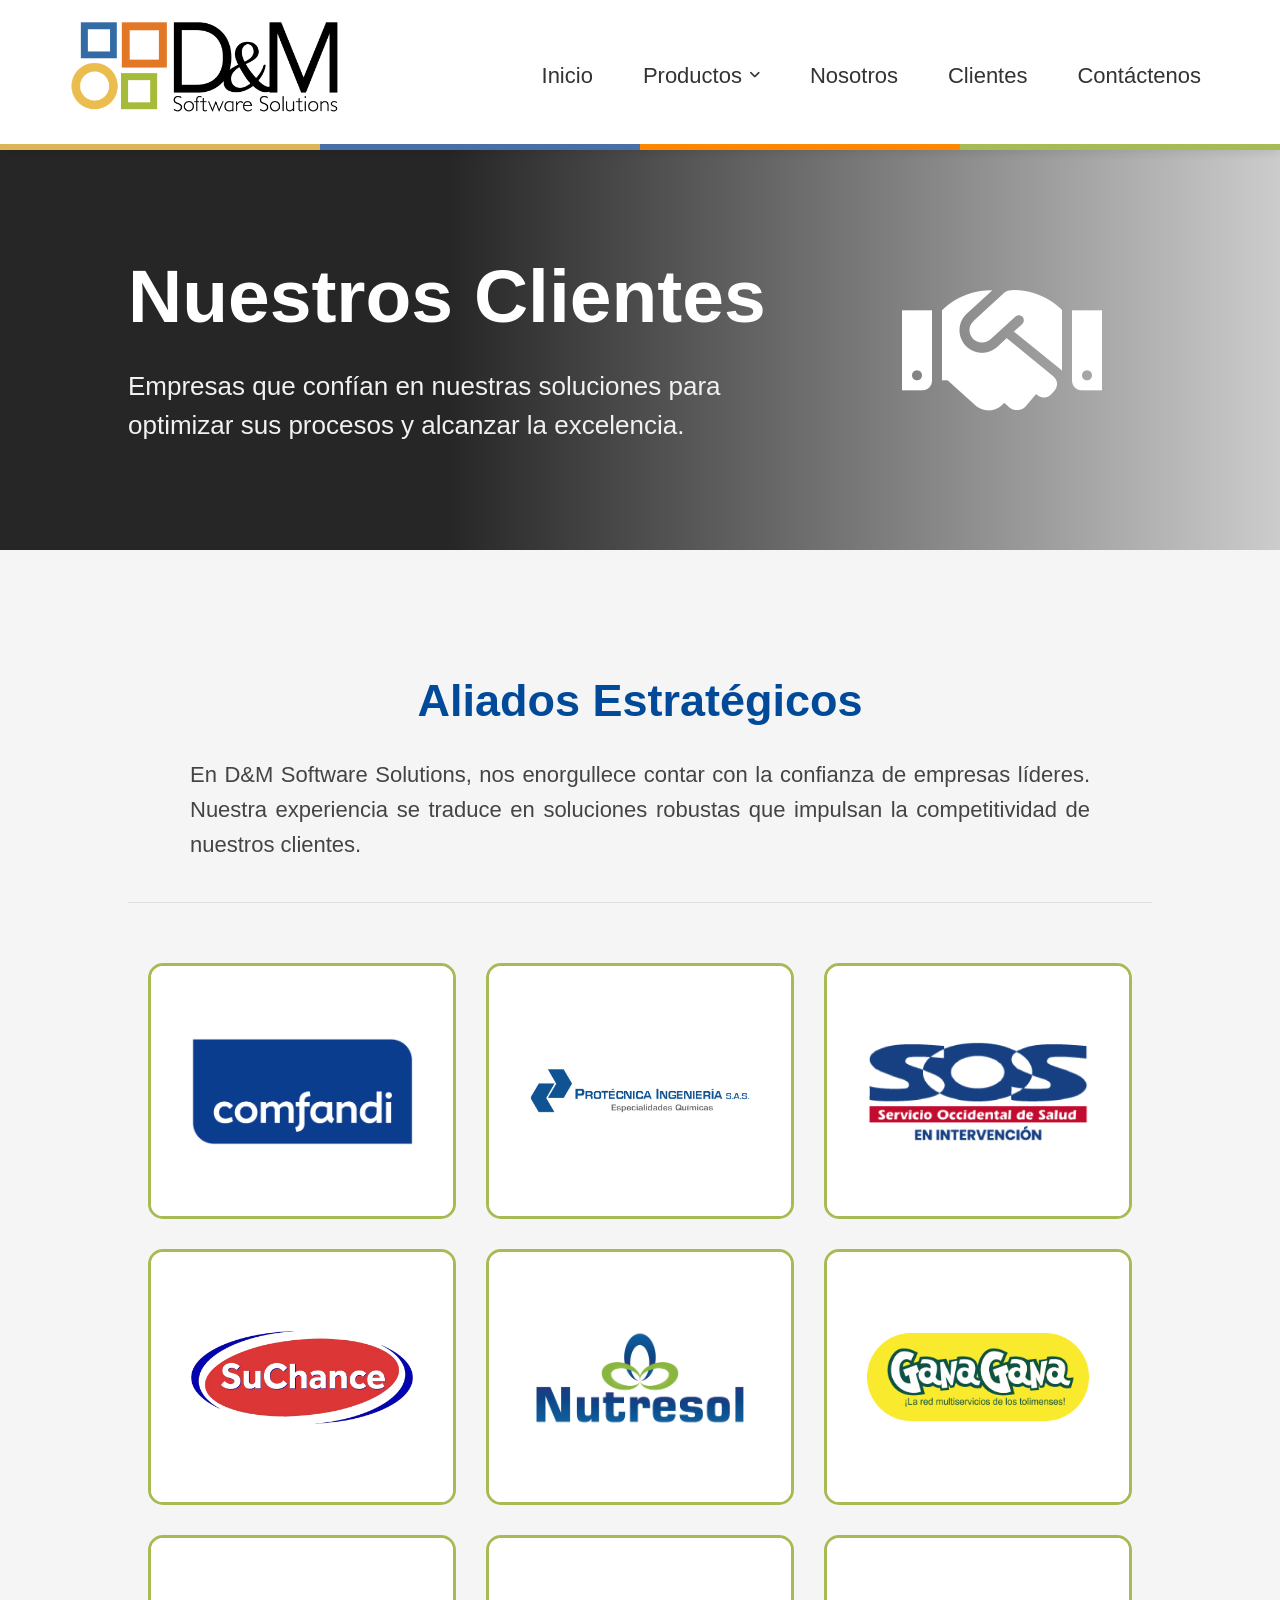
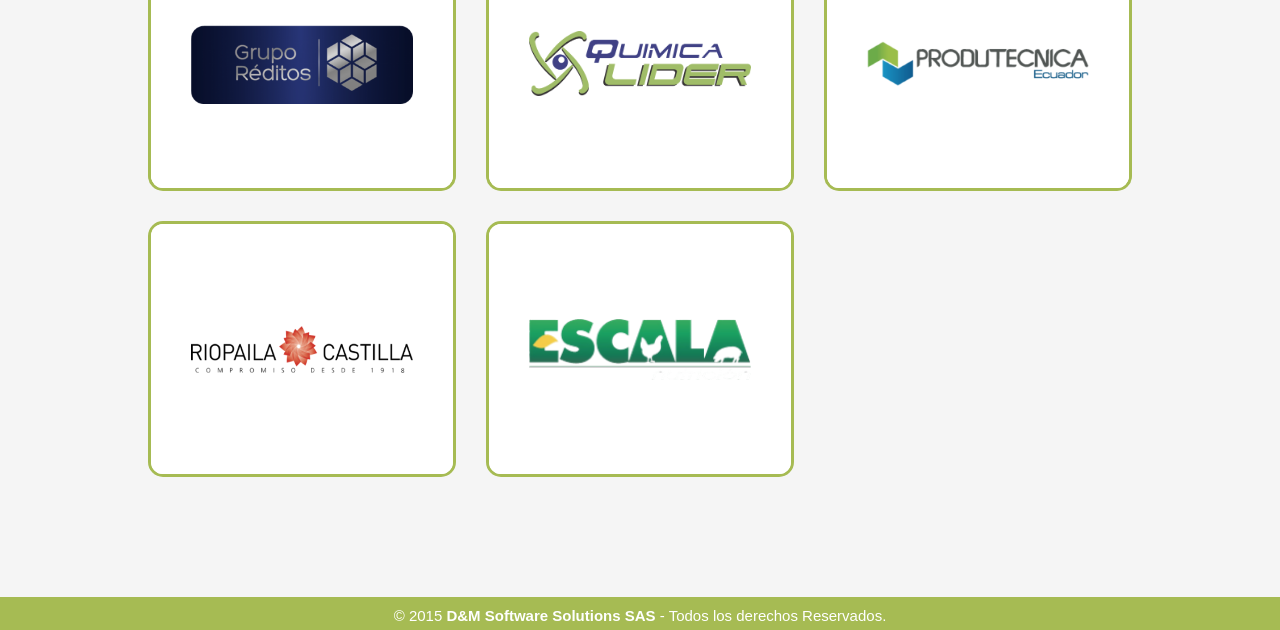
==== commit d2cc5531: "finales" ====
--- a/clientes.html
+++ b/clientes.html
@@ -52,7 +52,7 @@
           <li><a href="index.html">Inicio</a></li>
           <!-- <li><a href="servicios.html">Servicios</a></li> -->
           <li class="dropdown">
-            <a href="#" class="dropbtn">Productos</a>
+            <a href="index.html#producto" class="dropbtn">Productos</a>
             <ul class="dropdown-content">
               <li>
                 <a href="https://qplusnube2.co/" target="_blank">QPLUS</a>
@@ -62,7 +62,7 @@
           </li>
           <li><a href="equipo.html">Nosotros</a></li>
           <li><a href="clientes.html">Clientes</a></li>
-          <li><a href="index.html#contacto">Contacto</a></li>
+          <li><a href="index.html#contacto">Contáctenos</a></li>
           <!-- <li class="language-item">
             <div class="lang-circle" id="lang-switcher">
               <img
--- a/styles.css
+++ b/styles.css
@@ -26,7 +26,7 @@
 
 /* --- Logo --- */
 .logo img {
-  height: 130px; /* Controla el tamaño del logo */
+  height: 170px; /* Controla el tamaño del logo */
   width: auto;
   display: block;
   margin-bottom: 15px; /* Espacio entre el logo y la franja de abajo */
@@ -570,7 +570,7 @@
 /* ==========================================================================
    SECCIÓN DE PRODUCTOS
    ========================================================================== */
-/* --- Contenedor Principal de Productos ( sección productos ) --- */
+/* --- Contenedor Principal de Productos --- */
 .products-section {
   padding: 10px 5%;
 }
@@ -581,7 +581,7 @@
   gap: 40px;
   max-width: 1200px;
   margin: 0 auto;
-  flex-wrap: wrap; /* Soporte para móvil */
+  flex-wrap: wrap; 
 }
 
 .products-header {
@@ -590,24 +590,42 @@
   color: #4a6ea6;
 }
 
-/* --- Estructura de la Tarjeta Productos- Bicolor --- */
+/* --- Enlace que envuelve la tarjeta --- */
+.product-link-wrapper {
+    text-decoration: none;
+    color: inherit;
+    display: flex; /* Cambiado a flex para controlar el estiramiento */
+    flex-direction: column;
+    width: 100%;
+    height: 100%;
+    cursor: pointer;
+}
+
+/* --- Estructura de la Tarjeta Bicolor --- */
 .product-card {
   background: #ffffff;
   border-radius: 20px;
   flex: 1;
   min-width: 320px;
   max-width: 480px;
-  overflow: hidden; /* Importante para que los fondos no se salgan de las esquinas redondeadas */
+  overflow: hidden; 
   display: flex;
   flex-direction: column;
   box-shadow: 0 10px 30px rgba(0, 0, 0, 0.08);
-  transition: transform 0.3s ease;
+  transition: transform 0.3s ease, box-shadow 0.3s ease;
   border: 1px solid #eaeaea;
-  border-bottom: 8px solid #a6bb53; /* Tu borde verde al final */
-}
-
+  border-bottom: 8px solid #a6bb53; 
+}
+
+/* Efectos al pasar el mouse por la tarjeta */
 .product-card:hover {
   transform: translateY(-10px);
+  box-shadow: 0 15px 35px rgba(0, 0, 0, 0.15);
+}
+
+/* Efecto zoom al logo */
+.product-card:hover .product-logo img {
+    transform: scale(1.1);
 }
 
 /* Parte Superior (Blanca) */
@@ -617,19 +635,20 @@
   display: flex;
   justify-content: center;
   align-items: center;
-  border-bottom: 1px solid #eeeeee; /* Línea fina separadora */
+  border-bottom: 1px solid #eeeeee;
 }
 
 .product-logo img {
   height: 80px;
   width: auto;
-}
-
-/* Parte Inferior (Color Diferente) */
+  transition: transform 0.3s ease; /* Transición para el zoom */
+}
+
+/* Parte Inferior (Azul) */
 .card-bottom {
-  background-color: #4a6ea6; /* Color suave para la lista (puedes usar #eef2f7) */
+  background-color: #4a6ea6; 
   padding: 30px 40px 40px 40px;
-  flex-grow: 1;
+  flex-grow: 1; /* CLAVE: Rellena el espacio y quita la franja blanca */
   display: flex;
   flex-direction: column;
 }
@@ -641,7 +660,7 @@
   text-align: center;
 }
 
-/* --- Lista con Chulos en Círculos --- */
+/* --- Lista con Chulos --- */
 .product-list {
   list-style: none;
   padding: 0;
@@ -649,7 +668,7 @@
 }
 
 .product-list li {
-  font-size: 1.5rem;
+  font-size: 1.2rem; /* Ajustado para mejor legibilidad */
   color: white;
   margin-bottom: 15px;
   display: flex;
@@ -661,7 +680,7 @@
   content: "\f00c";
   font-family: "Font Awesome 6 Free";
   font-weight: 900;
-  color: white;
+  color: white; /* El chulo toma el color del fondo */
   background-color: #a6bb53;
   width: 24px;
   height: 24px;
@@ -671,23 +690,6 @@
   justify-content: center;
   font-size: 0.7rem;
   flex-shrink: 0;
-}
-
-/* Botón */
-.btn-product {
-  text-decoration: none;
-  background-color: #004a99;
-  color: white;
-  padding: 12px;
-  border-radius: 8px;
-  text-align: center;
-  font-weight: 600;
-  margin-top: auto;
-  transition: 0.3s;
-}
-
-.btn-product:hover {
-  background-color: #003366;
 }
 
 /* --- Adaptación Móvil --- */
@@ -725,14 +727,14 @@
   white-space: nowrap;
   width: 100%;
   position: relative;
-  border-top: 1px solid #f0f0f0;
-  border-bottom: 1px solid #f0f0f0;
+  /* border-top: 1px solid #f0f0f0;
+  border-bottom: 1px solid #f0f0f0; */
 }
 
 .marquee-content {
   display: inline-block;
   white-space: nowrap;
-  animation: marquee 25s linear infinite; /* 25s es una velocidad cómoda */
+  animation: marquee 30s linear infinite; /* 30s es una velocidad cómoda */
 }
 
 .logo-item {
@@ -1467,19 +1469,43 @@
   position: relative;
   padding-left: 25px;
   color: #444;
+  font-size: 1rem; /* Ajustado para legibilidad */
 }
 
 .clean-list li::before {
   content: "\f00c"; /* Check de FontAwesome */
-  font-family: "Font Awesome 5 Free";
+  font-family: "Font Awesome 5 Free", "Font Awesome 6 Free";
   font-weight: 900;
   position: absolute;
   left: 0;
   color: #28a745;
 }
 
-/* Responsivo para móviles */
+/* --- Responsivo para móviles (AJUSTADO) --- */
 @media (max-width: 768px) {
+  /* Cambio de horizontal a vertical en los módulos */
+  .module-card-row {
+    flex-direction: column; 
+    border-left: none;
+    border-top: 5px solid #dbb557; /* El borde pasa de la izquierda a la parte superior */
+  }
+
+  .module-info-side {
+    flex: none; /* Desactiva el ancho fijo de 250px */
+    width: 100%;
+    padding: 20px;
+  }
+
+  .module-info-side img {
+    width: 80px; /* Reducción de logo para ahorrar espacio vertical */
+  }
+
+  .module-desc-side {
+    padding: 20px;
+    width: 100%;
+  }
+
+  /* Ajustes de Banner (tus estilos previos) */
   .banner-content {
     flex-direction: column;
     text-align: center;
@@ -1906,11 +1932,45 @@
 
 /* Ajuste Responsivo */
 @media (max-width: 768px) {
+  .hero-clientes-bg {
+    background-attachment: scroll; /* Evita tirones visuales en iOS/Android */
+    min-height: auto;
+    padding: 50px 0;
+  }
+
+  .hero-clientes-bg .hero-overlay {
+    /* Cambio a degradado vertical para que el texto resalte sobre la imagen */
+    background: linear-gradient(
+      to bottom,
+      rgba(0, 0, 0, 0.9) 50%,
+      rgba(0, 0, 0, 0.6) 100%
+    );
+    flex-direction: column; /* Apila texto e icono verticalmente */
+    text-align: center;
+    padding: 40px 20px;
+    min-height: auto;
+    justify-content: center;
+  }
+
   .hero-clientes-bg .hero-text h1 {
-    font-size: 45px;
-  }
+    font-size: 40px; /* Tamaño adaptado para móviles */
+    line-height: 1.2;
+  }
+
+  .hero-clientes-bg .hero-text p {
+    font-size: 18px; /* Texto legible en mano */
+    margin: 20px auto;
+    max-width: 100%;
+  }
+
   .hero-clientes-bg .hero-icon-box {
-    display: none;
+    margin-top: 30px;
+    display: block; /* Lo mantenemos visible pero más pequeño */
+  }
+
+  .hero-clientes-bg .hero-icon-box i {
+    font-size: 80px; /* Reducción proporcional del icono */
+    opacity: 0.8;
   }
 }
 
